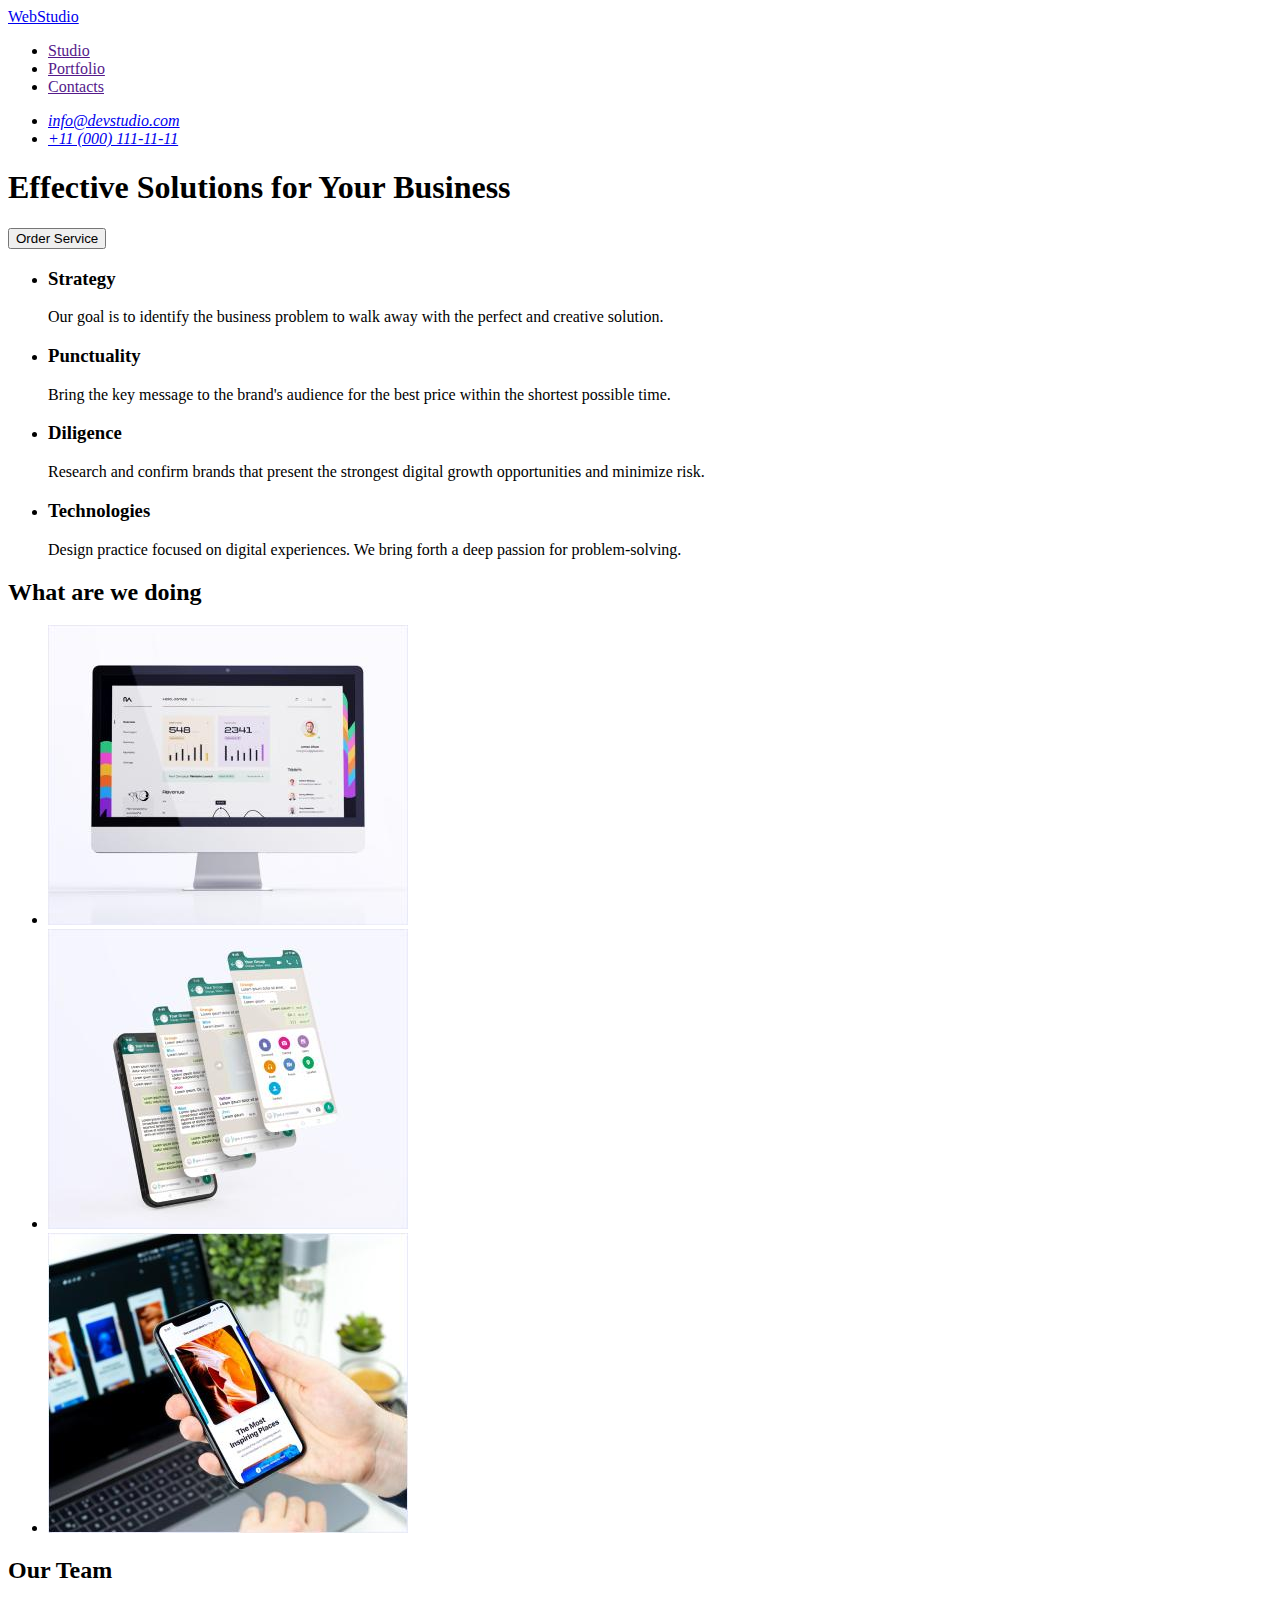
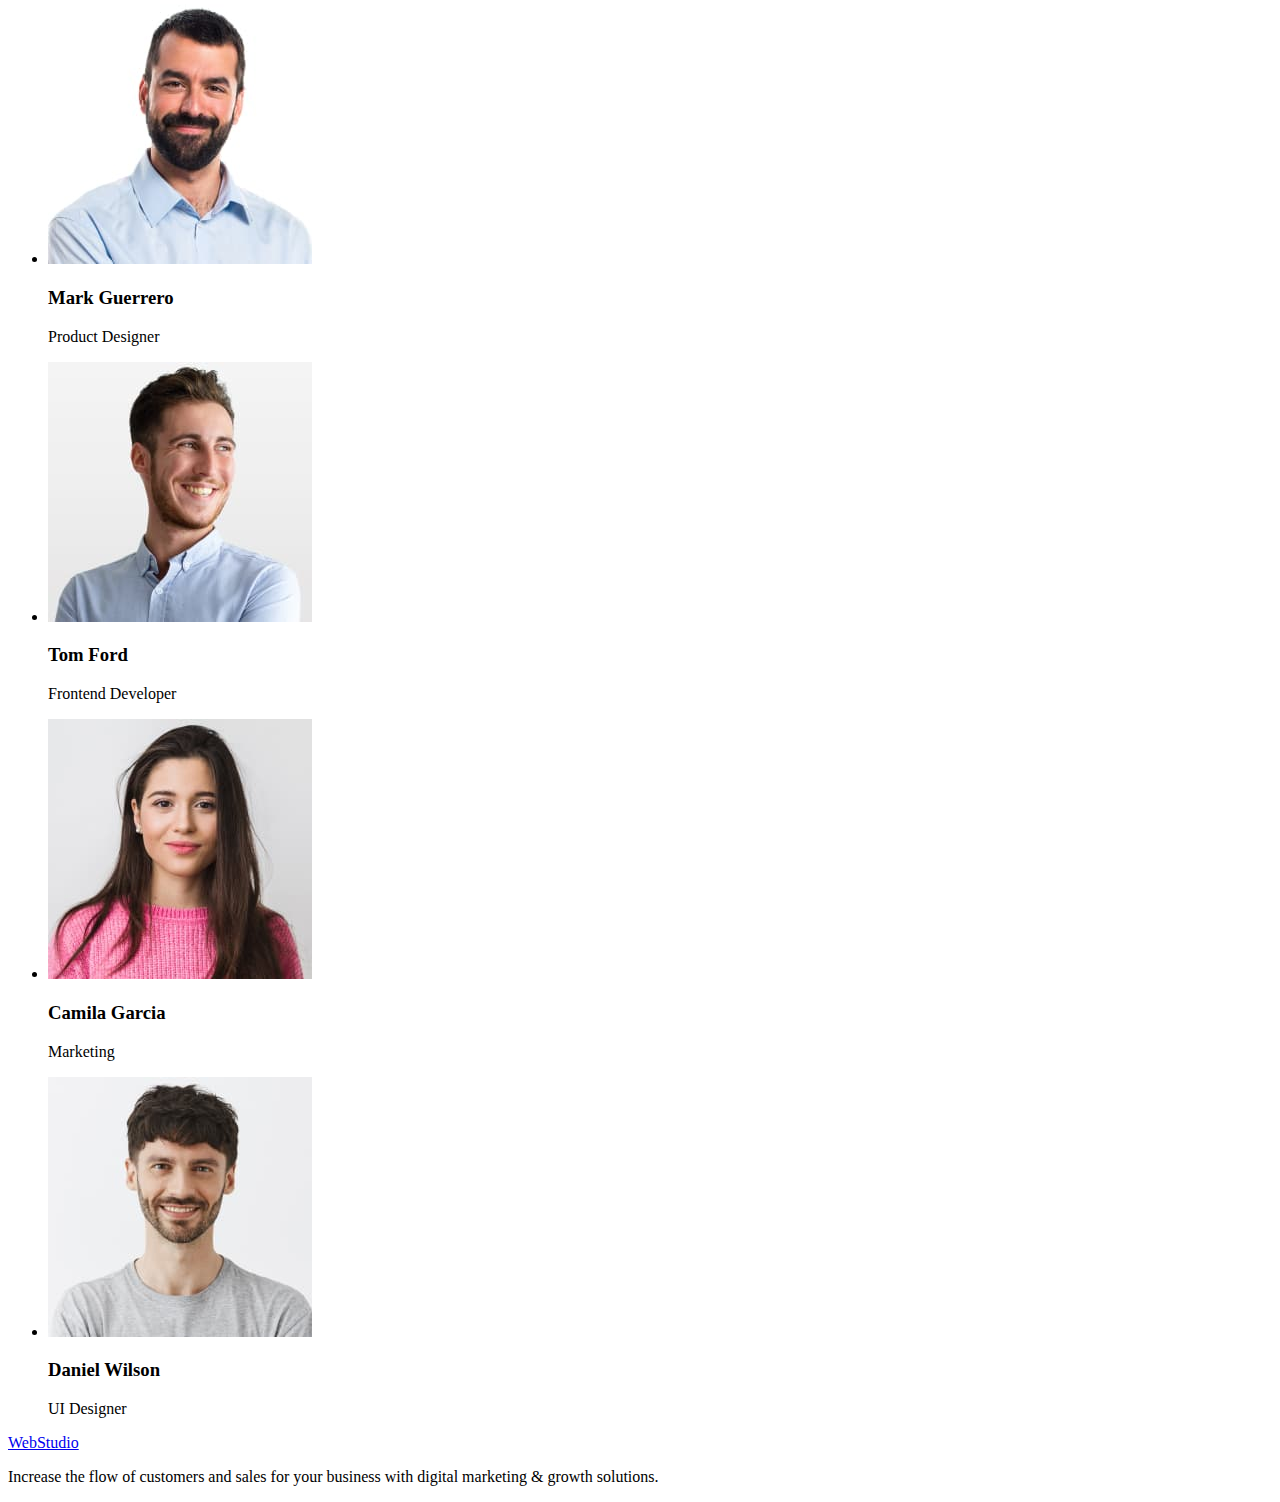
==== index.html @ 69ac164f "Initial commit" ====
<!DOCTYPE html>
<html lang="en">
  <head>
    <meta charset="UTF-8" />
    <meta http-equiv="X-UA-Compatible" content="IE=edge" />
    <meta name="viewport" content="width=device-width, initial-scale=1.0" />
    <title>Студія</title>
  </head>

  <body>
    <!-- Header section-->
    <header>
      <!-- Navigation -->
      <nav>
        <!-- Logo -->
        <a href="./index.html">WebStudio</a>
        <!-- Links -->
        <ul>
          <li><a href="">Studio</a></li>
          <li><a href="">Portfolio</a></li>
          <li><a href="">Contacts</a></li>
        </ul>
      </nav>
      <!-- Address -->
      <address>
        <ul>
          <li><a href="mailto:info@devstudio.com">info@devstudio.com</a></li>
          <li><a href="tel:+110001111111">+11 (000) 111-11-11</a></li>
        </ul>
      </address>
    </header>

    <!-- Main content section -->

    <main>
      <!-- Hero section -->
      <section>
        <h1>Effective Solutions for Your Business</h1>
        <button type="button">Order Service</button>
      </section>

      <!-- Section 1 -->

      <section>
        <h2 hidden>Benefits</h2>
        <ul>
          <li>
            <h3>Strategy</h3>
            <p>
              Our goal is to identify the business problem to walk away with the
              perfect and creative solution.
            </p>
          </li>
          <li>
            <h3>Punctuality</h3>
            <p>
              Bring the key message to the brand's audience for the best price
              within the shortest possible time.
            </p>
          </li>
          <li>
            <h3>Diligence</h3>
            <p>
              Research and confirm brands that present the strongest digital
              growth opportunities and minimize risk.
            </p>
          </li>
          <li>
            <h3>Technologies</h3>
            <p>
              Design practice focused on digital experiences. We bring forth a
              deep passion for problem-solving.
            </p>
          </li>
        </ul>
      </section>

      <!-- Section 2 -->

      <section>
        <h2>What are we doing</h2>

        <ul>
          <li>
            <img
              src="./images/image-1.jpg"
              alt="computer monitor"
              width="360"
              height="300"
            />
          </li>
          <li>
            <img
              src="./images/image-2.jpg"
              alt="smartphone app"
              width="360"
              height="300"
            />
          </li>
          <li>
            <img
              src="./images/image-3.jpg"
              alt="smartphone in hand"
              width="360"
              height="300"
            />
          </li>
        </ul>
      </section>

      <!-- Section 3 -->
      <section>
        <h2>Our Team</h2>
        <ul>
          <li>
            <img
              src="./images/worker-1.jpg"
              alt="A middle-aged man with short black hair and a beard"
              width="264"
              height="260"
            />
            <h3>Mark Guerrero</h3>
            <p>Product Designer</p>
          </li>
          <li>
            <img
              src="./images/worker-2.jpg"
              alt="A young man with short light brown hair and a beard"
              width="264"
              height="260"
            />
            <h3>Tom Ford</h3>
            <p>Frontend Developer</p>
          </li>
          <li>
            <img
              src="./images/worker-3.jpg"
              alt="A young woman with long brown hair"
              width="264"
              height="260"
            />
            <h3>Camila Garcia</h3>
            <p>Marketing</p>
          </li>
          <li>
            <img
              src="./images/worker-4.jpg"
              alt="A young man with short wavy brown hair and a beard"
              width="264"
              height="260"
            />
            <h3>Daniel Wilson</h3>
            <p>UI Designer</p>
          </li>
        </ul>
      </section>
    </main>

    <!-- Footer section-->
    <footer>
      <a href="./index.html">WebStudio</a>
      <p>
        Increase the flow of customers and sales for your business with digital
        marketing & growth solutions.
      </p>
    </footer>
  </body>
</html>
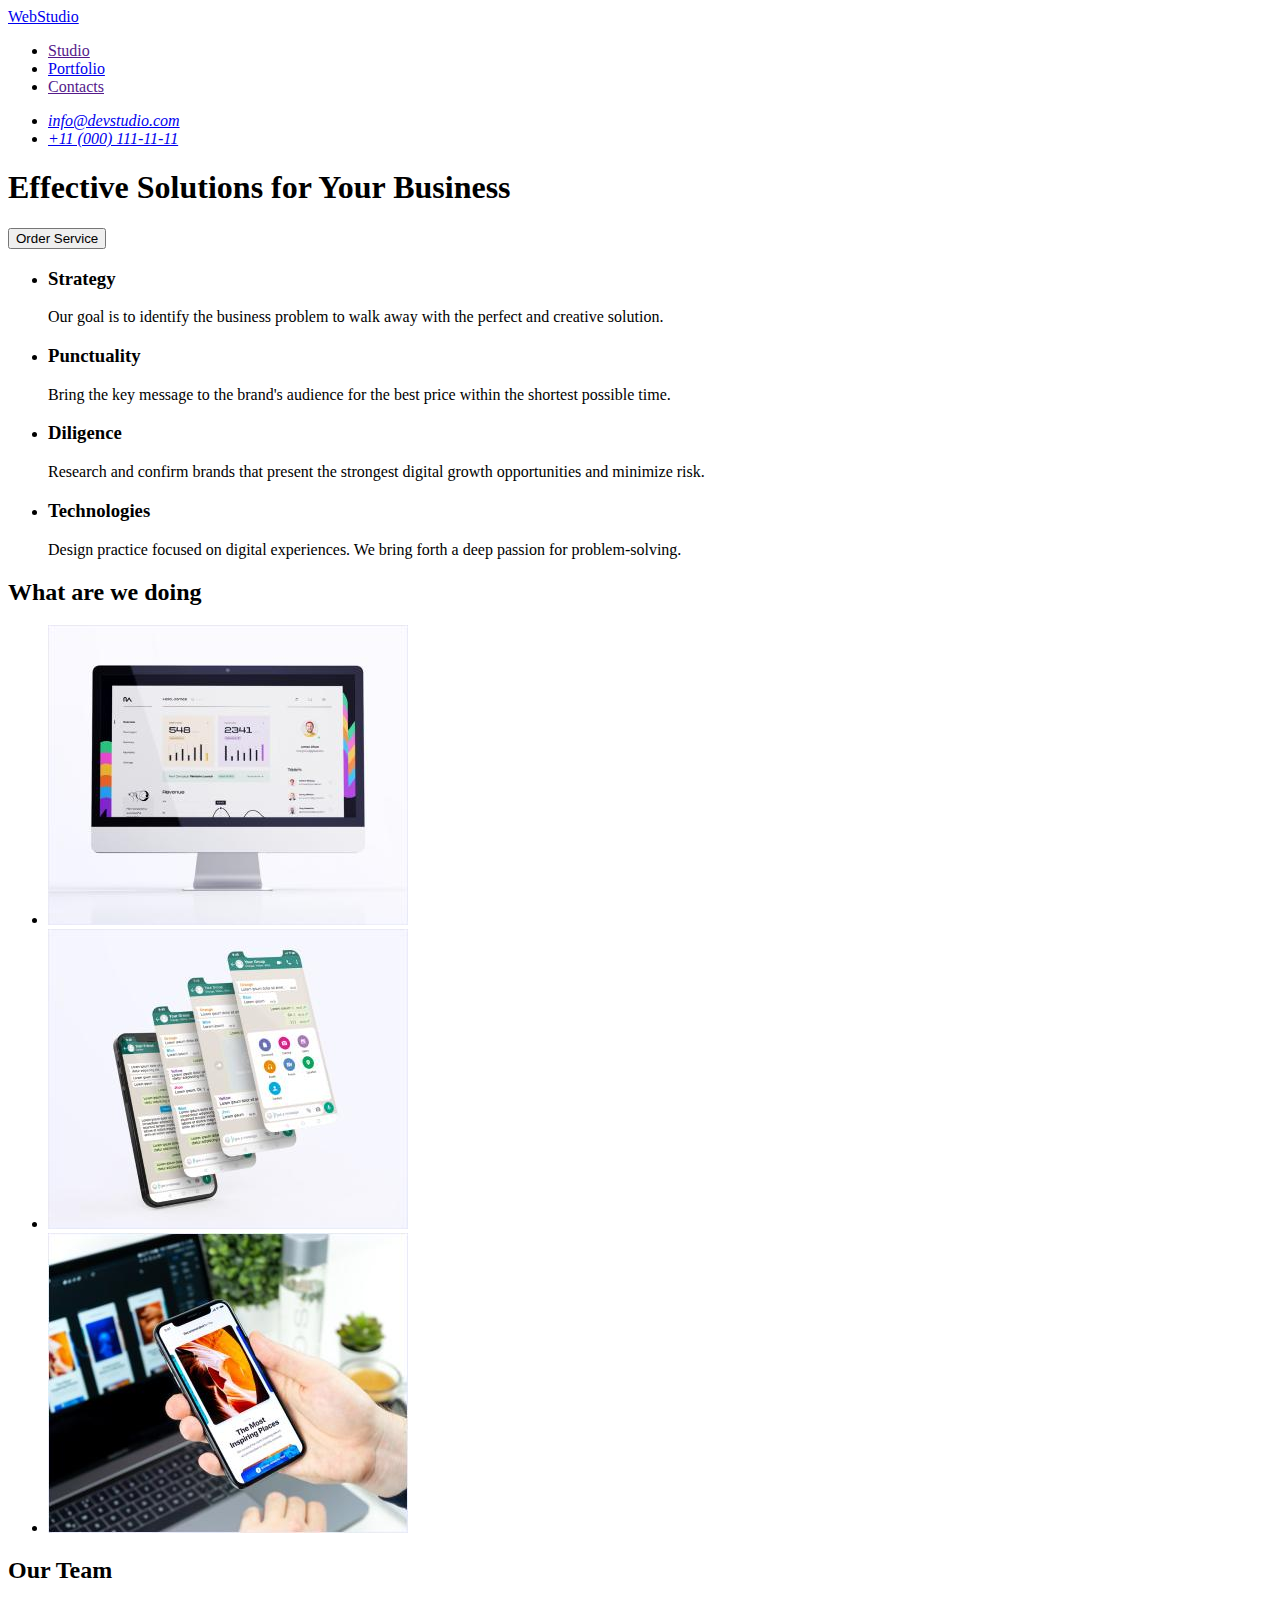
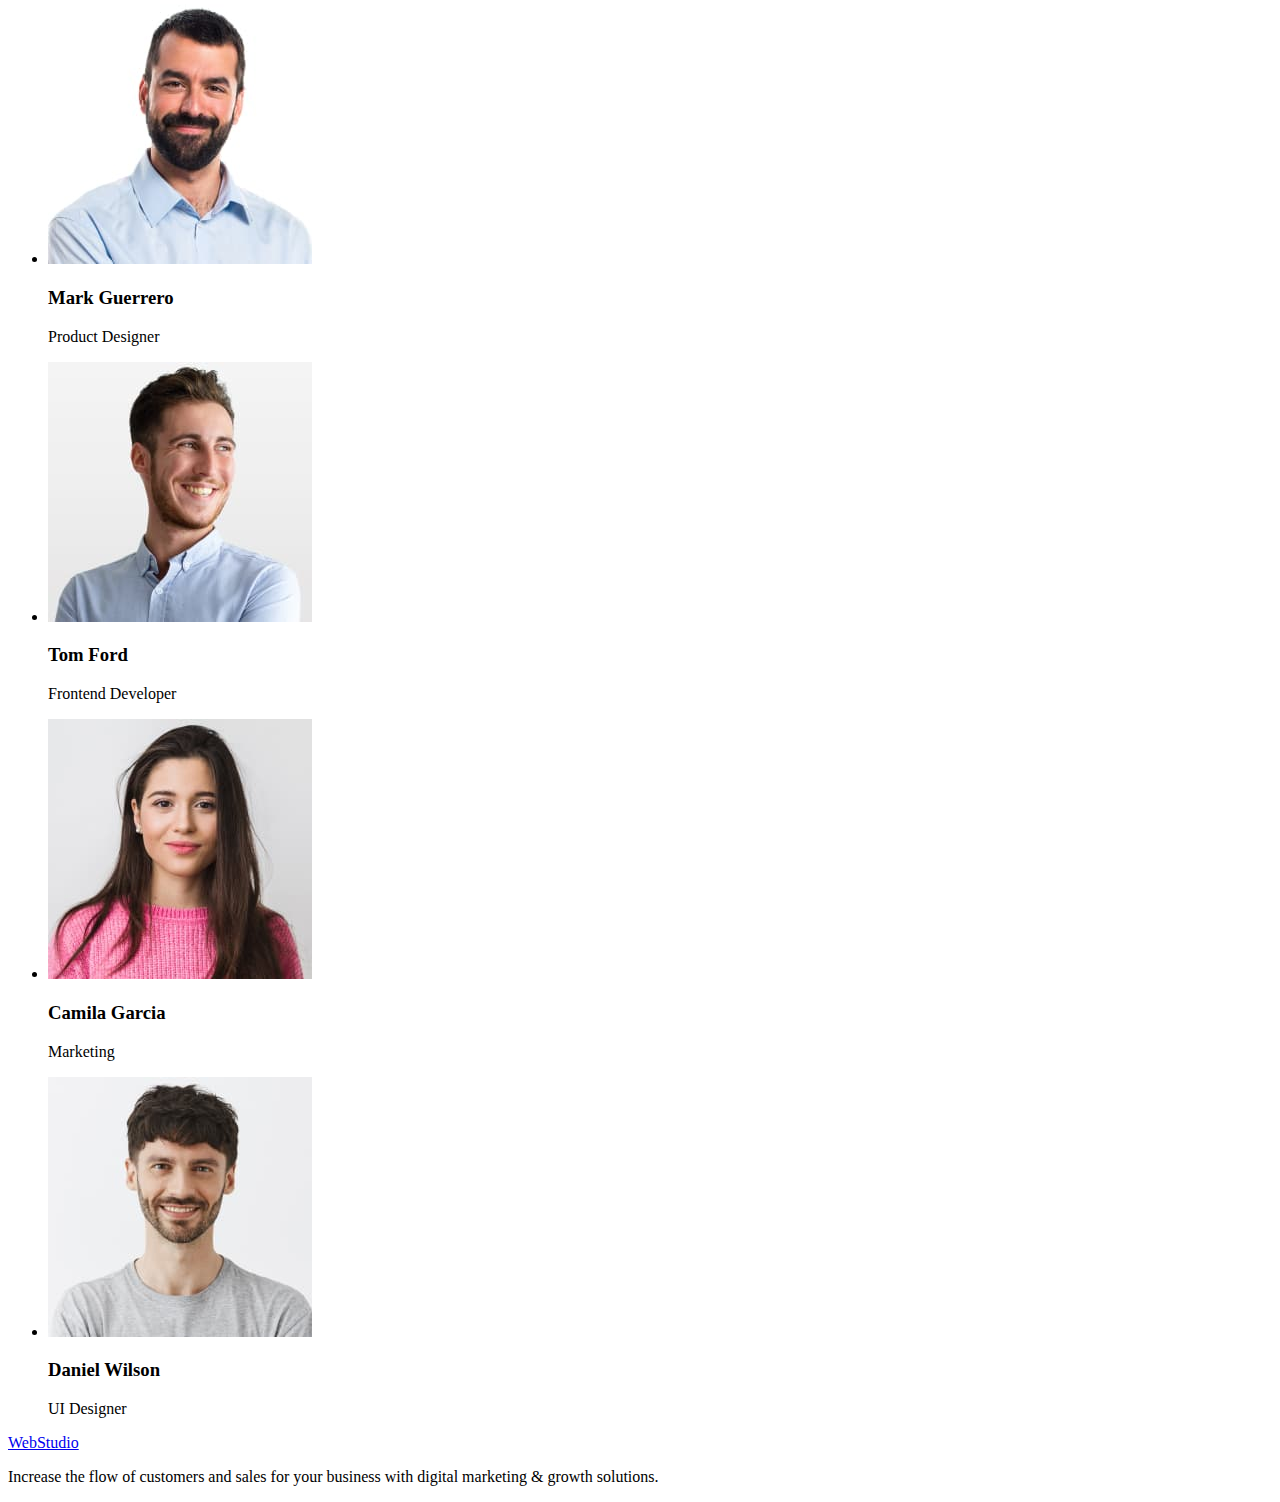
==== commit f12875ba: "Created portfolio.html and styles.css" ====
--- a/index.html
+++ b/index.html
@@ -17,7 +17,7 @@
         <!-- Links -->
         <ul>
           <li><a href="">Studio</a></li>
-          <li><a href="">Portfolio</a></li>
+          <li><a href="./portfolio.html">Portfolio</a></li>
           <li><a href="">Contacts</a></li>
         </ul>
       </nav>
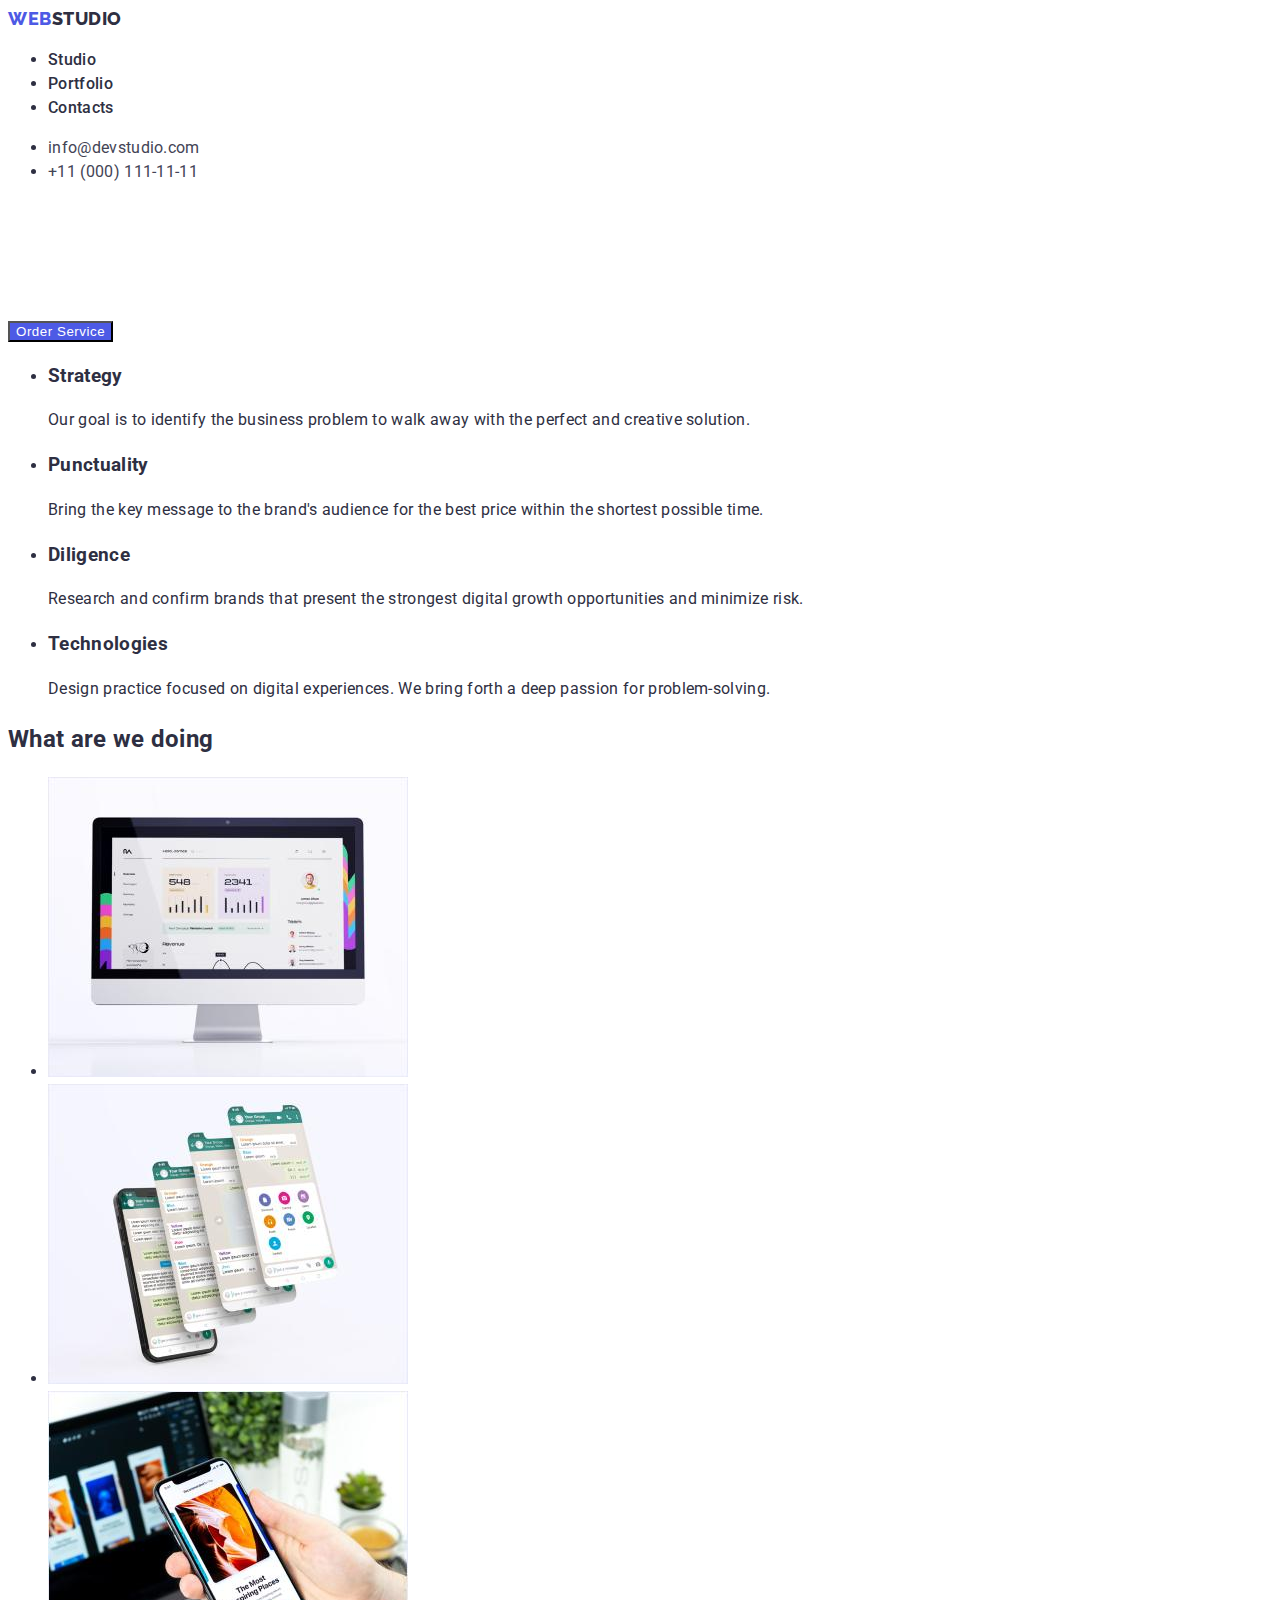
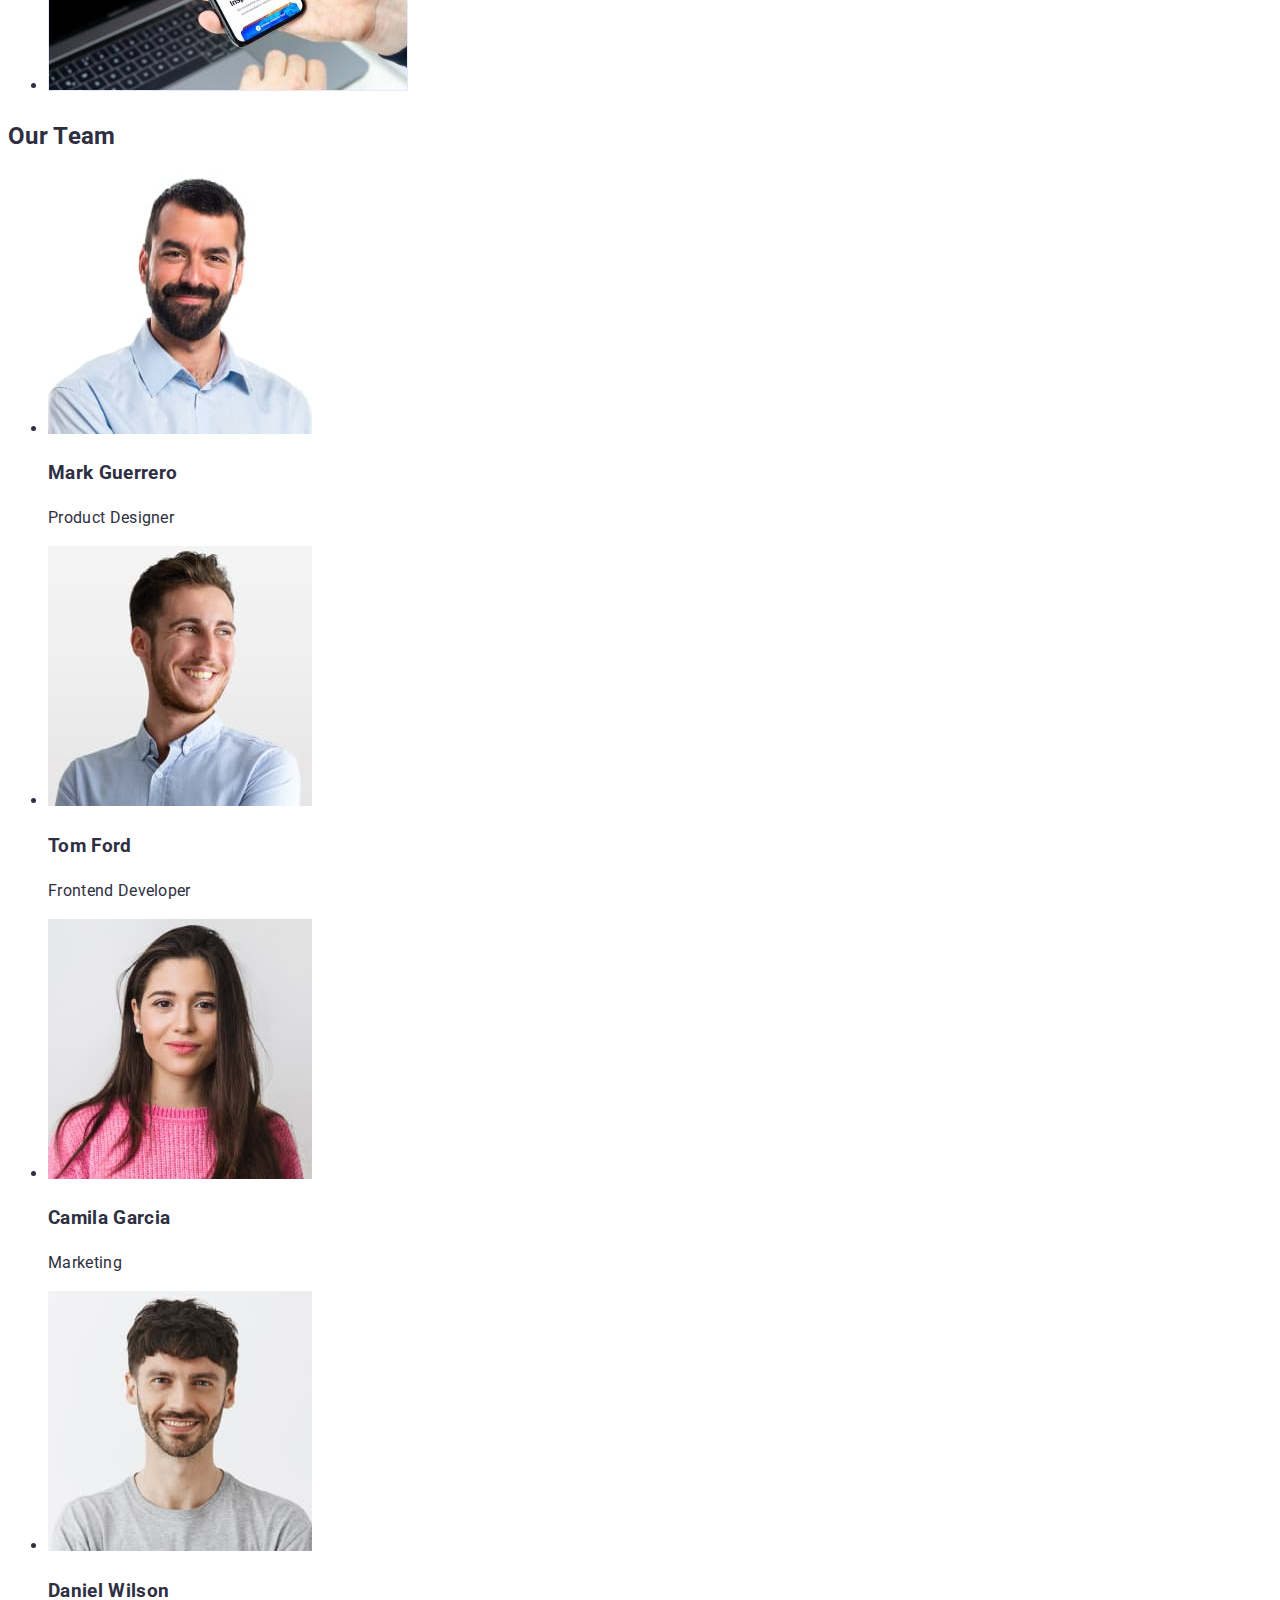
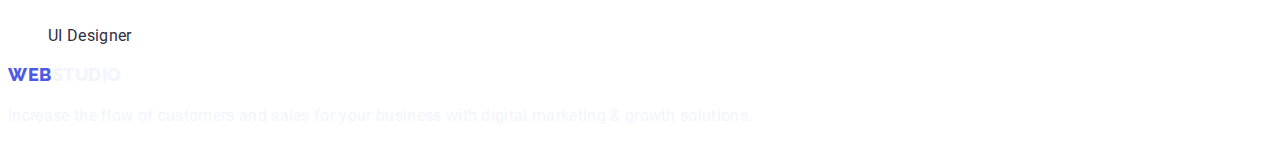
==== commit d68964a6: "Head and foot styles" ====
--- a/index.html
+++ b/index.html
@@ -4,28 +4,52 @@
     <meta charset="UTF-8" />
     <meta http-equiv="X-UA-Compatible" content="IE=edge" />
     <meta name="viewport" content="width=device-width, initial-scale=1.0" />
+    <link rel="preconnect" href="https://fonts.googleapis.com" />
+    <link rel="preconnect" href="https://fonts.gstatic.com" crossorigin />
+    <link
+      href="https://fonts.googleapis.com/css2?family=Raleway:wght@800&family=Roboto:wght@400;500;700;900&display=swap"
+      rel="stylesheet"
+    />
+    <link rel="stylesheet" href="./css/styles.css" />
     <title>Студія</title>
   </head>
 
-  <body>
+  <body class="body">
     <!-- Header section-->
+
     <header>
       <!-- Navigation -->
+
       <nav>
         <!-- Logo -->
-        <a href="./index.html">WebStudio</a>
-        <!-- Links -->
-        <ul>
-          <li><a href="">Studio</a></li>
-          <li><a href="./portfolio.html">Portfolio</a></li>
-          <li><a href="">Contacts</a></li>
+
+        <a href="./index.html" class="logo"
+          >Web<span class="logo-head">Studio</span></a
+        >
+
+        <!-- Menu Navigation -->
+
+        <ul class="menu-nav">
+          <li class="nav-item"><a href="" class="link">Studio</a></li>
+          <li class="nav-item">
+            <a href="./portfolio.html" class="link">Portfolio</a>
+          </li>
+          <li class="nav-item"><a href="" class="link">Contacts</a></li>
         </ul>
       </nav>
+
       <!-- Address -->
-      <address>
-        <ul>
-          <li><a href="mailto:info@devstudio.com">info@devstudio.com</a></li>
-          <li><a href="tel:+110001111111">+11 (000) 111-11-11</a></li>
+
+      <address class="address">
+        <ul class="adr-list">
+          <li class="adr-item">
+            <a href="mailto:info@devstudio.com" class="link"
+              >info@devstudio.com</a
+            >
+          </li>
+          <li class="adr-item">
+            <a href="tel:+110001111111" class="link">+11 (000) 111-11-11</a>
+          </li>
         </ul>
       </address>
     </header>
@@ -35,38 +59,38 @@
     <main>
       <!-- Hero section -->
       <section>
-        <h1>Effective Solutions for Your Business</h1>
-        <button type="button">Order Service</button>
+        <h1 class="hero-title">Effective Solutions for Your Business</h1>
+        <button type="button" class="hero-btn">Order Service</button>
       </section>
 
       <!-- Section 1 -->
 
       <section>
-        <h2 hidden>Benefits</h2>
+        <h2 hidden class="section-title">Benefits</h2>
         <ul>
           <li>
-            <h3>Strategy</h3>
+            <h3 class="li-title">Strategy</h3>
             <p>
               Our goal is to identify the business problem to walk away with the
               perfect and creative solution.
             </p>
           </li>
           <li>
-            <h3>Punctuality</h3>
+            <h3 class="li-title">Punctuality</h3>
             <p>
               Bring the key message to the brand's audience for the best price
               within the shortest possible time.
             </p>
           </li>
           <li>
-            <h3>Diligence</h3>
+            <h3 class="li-title">Diligence</h3>
             <p>
               Research and confirm brands that present the strongest digital
               growth opportunities and minimize risk.
             </p>
           </li>
           <li>
-            <h3>Technologies</h3>
+            <h3 class="li-title">Technologies</h3>
             <p>
               Design practice focused on digital experiences. We bring forth a
               deep passion for problem-solving.
@@ -78,7 +102,7 @@
       <!-- Section 2 -->
 
       <section>
-        <h2>What are we doing</h2>
+        <h2 class="section-title">What are we doing</h2>
 
         <ul>
           <li>
@@ -110,7 +134,7 @@
 
       <!-- Section 3 -->
       <section>
-        <h2>Our Team</h2>
+        <h2 class="section-title">Our Team</h2>
         <ul>
           <li>
             <img
@@ -119,7 +143,7 @@
               width="264"
               height="260"
             />
-            <h3>Mark Guerrero</h3>
+            <h3 class="li-title">Mark Guerrero</h3>
             <p>Product Designer</p>
           </li>
           <li>
@@ -129,7 +153,7 @@
               width="264"
               height="260"
             />
-            <h3>Tom Ford</h3>
+            <h3 class="li-title">Tom Ford</h3>
             <p>Frontend Developer</p>
           </li>
           <li>
@@ -139,7 +163,7 @@
               width="264"
               height="260"
             />
-            <h3>Camila Garcia</h3>
+            <h3 class="li-title">Camila Garcia</h3>
             <p>Marketing</p>
           </li>
           <li>
@@ -149,7 +173,7 @@
               width="264"
               height="260"
             />
-            <h3>Daniel Wilson</h3>
+            <h3 class="li-title">Daniel Wilson</h3>
             <p>UI Designer</p>
           </li>
         </ul>
@@ -158,8 +182,10 @@
 
     <!-- Footer section-->
     <footer>
-      <a href="./index.html">WebStudio</a>
-      <p>
+      <a href="./index.html" class="logo"
+        >Web<span class="logo-foot">Studio</span></a
+      >
+      <p class="text-foot">
         Increase the flow of customers and sales for your business with digital
         marketing & growth solutions.
       </p>
--- a/css/styles.css
+++ b/css/styles.css
@@ -0,0 +1,121 @@
+/**
+  |============================
+  | COMMON STYLES
+  |============================
+*/
+:root {
+    --color-iris: #4d5ae5;
+    --color-ocean: #404bbf;
+    --color-navy-blue: #2e2f42;
+    --color-green: #31d0aa;
+    --color-slate: #434455;
+    --color-light-slate: #8e8f99;
+    --color-cornflower: #e7e9fc;
+    --color-cloud: #f4f4fd;
+    --color-grey: #2e2f42;
+    --color-white: #ffffff;
+    --color-dairy: #fcfcfc; }
+
+.body {
+    font-family: 'Roboto', sans-serif;
+    font-style: normal;
+    font-weight: 400;
+    font-size: 16px;
+    line-height: 1.5;
+    letter-spacing: 0.02em;
+    color: var(--color-navy-blue);
+
+    background-color: var(#ffffff);
+}
+
+/* LOGO */
+
+.logo {
+    font-family: 'Raleway';
+    font-weight: 800;
+    font-size: 18px;
+    line-height: 1.16;
+    letter-spacing: 0.03em;
+    text-transform: uppercase;
+    text-decoration: none;
+
+    color: var(--color-iris);
+}
+
+.logo-head {
+    color: var(--color-navy-blue);
+}
+
+.logo-foot {
+    color: var(--color-cloud); 
+}
+
+/**
+  |============================
+  | HEADER
+  |============================
+*/
+
+/* Navigation */
+
+.link {
+    text-decoration: none;
+}
+
+.menu-nav a {
+    font-weight: 500;
+    color: var(--color-navy-blue);
+
+}
+
+.address a {
+    font-style: normal;
+    color: var(--color-slate);
+}
+
+.link:hover, .link:focus {
+    color: var(--color-ocean);
+}
+
+/**
+  |============================
+  | FOOTER
+  |============================
+*/
+
+.text-foot {
+    color: var(--color-cloud);
+}
+
+/**
+  |============================
+  | STUDIO STYLES
+  |============================
+*/
+
+/* Hero Section */
+
+.hero-title {
+
+    font-weight: 700;
+    font-size: 56px;
+    line-height: 1.07;
+    text-align: center;
+    color: var(--color-white);
+}
+
+.hero-btn {
+        font-weight: 500;
+        letter-spacing: 0.04em;
+        color: var(--color-white);
+
+        background-color: var(--color-iris);
+
+        cursor: pointer;
+        
+}
+
+.hero-btn:hover, .hero-btn:focus, .hero-btn:active {
+ background-color: var(--color-ocean);
+}
+
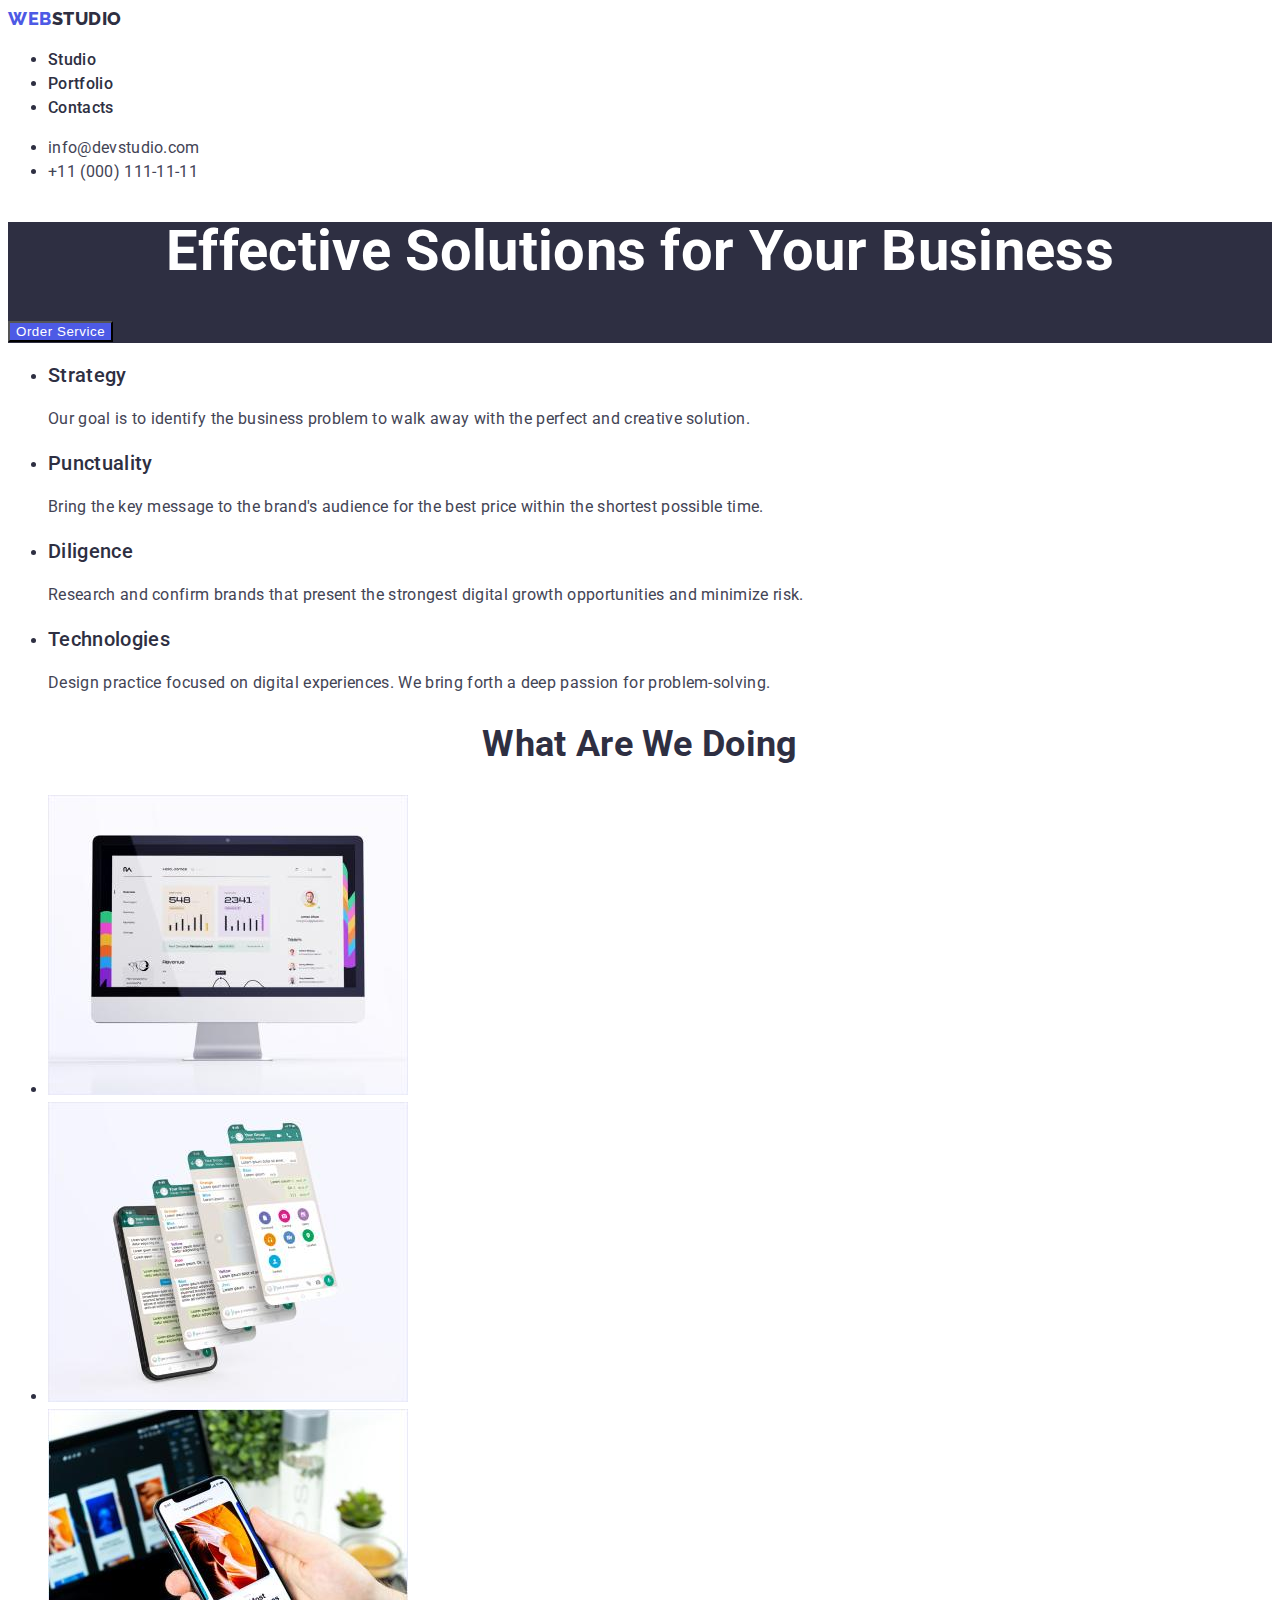
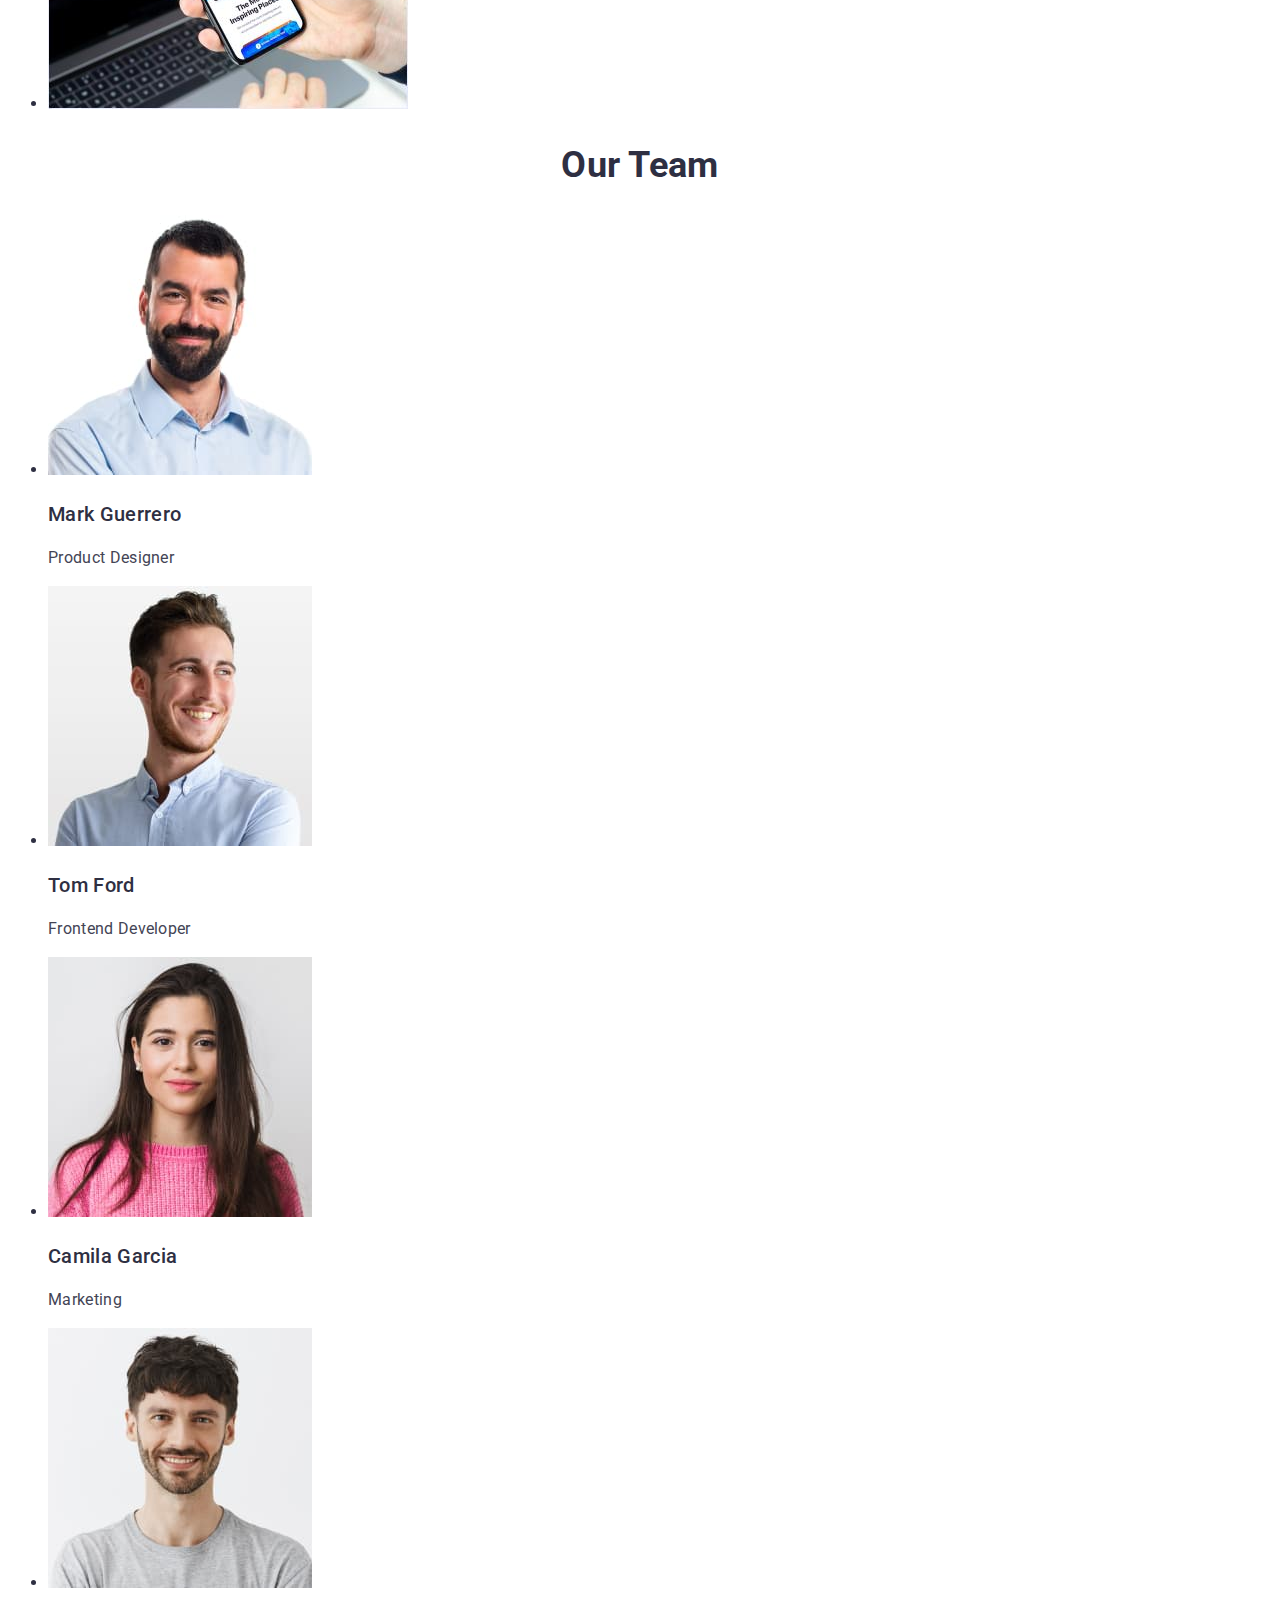
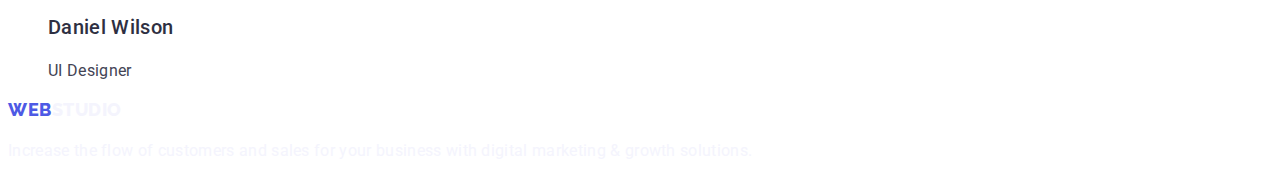
==== commit 4efea750: "HT2 Completed" ====
--- a/index.html
+++ b/index.html
@@ -58,7 +58,7 @@
 
     <main>
       <!-- Hero section -->
-      <section>
+      <section class="hero-section">
         <h1 class="hero-title">Effective Solutions for Your Business</h1>
         <button type="button" class="hero-btn">Order Service</button>
       </section>
@@ -70,28 +70,28 @@
         <ul>
           <li>
             <h3 class="li-title">Strategy</h3>
-            <p>
+            <p class="body-text">
               Our goal is to identify the business problem to walk away with the
               perfect and creative solution.
             </p>
           </li>
           <li>
             <h3 class="li-title">Punctuality</h3>
-            <p>
+            <p class="body-text">
               Bring the key message to the brand's audience for the best price
               within the shortest possible time.
             </p>
           </li>
           <li>
             <h3 class="li-title">Diligence</h3>
-            <p>
+            <p class="body-text">
               Research and confirm brands that present the strongest digital
               growth opportunities and minimize risk.
             </p>
           </li>
           <li>
             <h3 class="li-title">Technologies</h3>
-            <p>
+            <p class="body-text">
               Design practice focused on digital experiences. We bring forth a
               deep passion for problem-solving.
             </p>
@@ -144,7 +144,7 @@
               height="260"
             />
             <h3 class="li-title">Mark Guerrero</h3>
-            <p>Product Designer</p>
+            <p class="body-text">Product Designer</p>
           </li>
           <li>
             <img
@@ -154,7 +154,7 @@
               height="260"
             />
             <h3 class="li-title">Tom Ford</h3>
-            <p>Frontend Developer</p>
+            <p class="body-text">Frontend Developer</p>
           </li>
           <li>
             <img
@@ -164,7 +164,7 @@
               height="260"
             />
             <h3 class="li-title">Camila Garcia</h3>
-            <p>Marketing</p>
+            <p class="body-text">Marketing</p>
           </li>
           <li>
             <img
@@ -174,7 +174,7 @@
               height="260"
             />
             <h3 class="li-title">Daniel Wilson</h3>
-            <p>UI Designer</p>
+            <p class="body-text">UI Designer</p>
           </li>
         </ul>
       </section>
--- a/css/styles.css
+++ b/css/styles.css
@@ -50,6 +50,12 @@
     color: var(--color-cloud); 
 }
 
+/* Body text */
+
+.body-text {
+    color: var(--color-slate);
+}
+
 /**
   |============================
   | HEADER
@@ -95,6 +101,12 @@
 
 /* Hero Section */
 
+.hero-section {
+background-color: var(--color-navy-blue);
+}
+
+/* H1 Title */
+
 .hero-title {
 
     font-weight: 700;
@@ -119,3 +131,51 @@
  background-color: var(--color-ocean);
 }
 
+/* H2 Titles */
+
+.section-title {
+
+    font-weight: 700;
+    font-size: 36px;
+    line-height: 1.11;
+    text-align: center;
+    text-transform: capitalize;
+
+}
+
+/* H3 Titles */
+
+.li-title {
+    font-weight: 500;
+    font-size: 20px;
+    line-height: 1.2;
+}
+
+/**
+  |============================
+  | PORTFOLIO STYLES
+  |============================
+*/
+
+.filter-btn {
+    font-weight: 500;
+    letter-spacing: 0.04em;
+    color: var(--color-iris);
+
+    background-color: var(--color-cloud);
+
+    cursor: pointer;
+}
+
+.filter-btn:hover, .filter-btn:focus, .filter-btn:active {
+    color: var(--color-white);
+    background-color: var(--color-ocean);
+}
+
+.card-title {
+  
+    font-weight: 500;
+    font-size: 20px;
+    line-height: 1.2;
+
+}
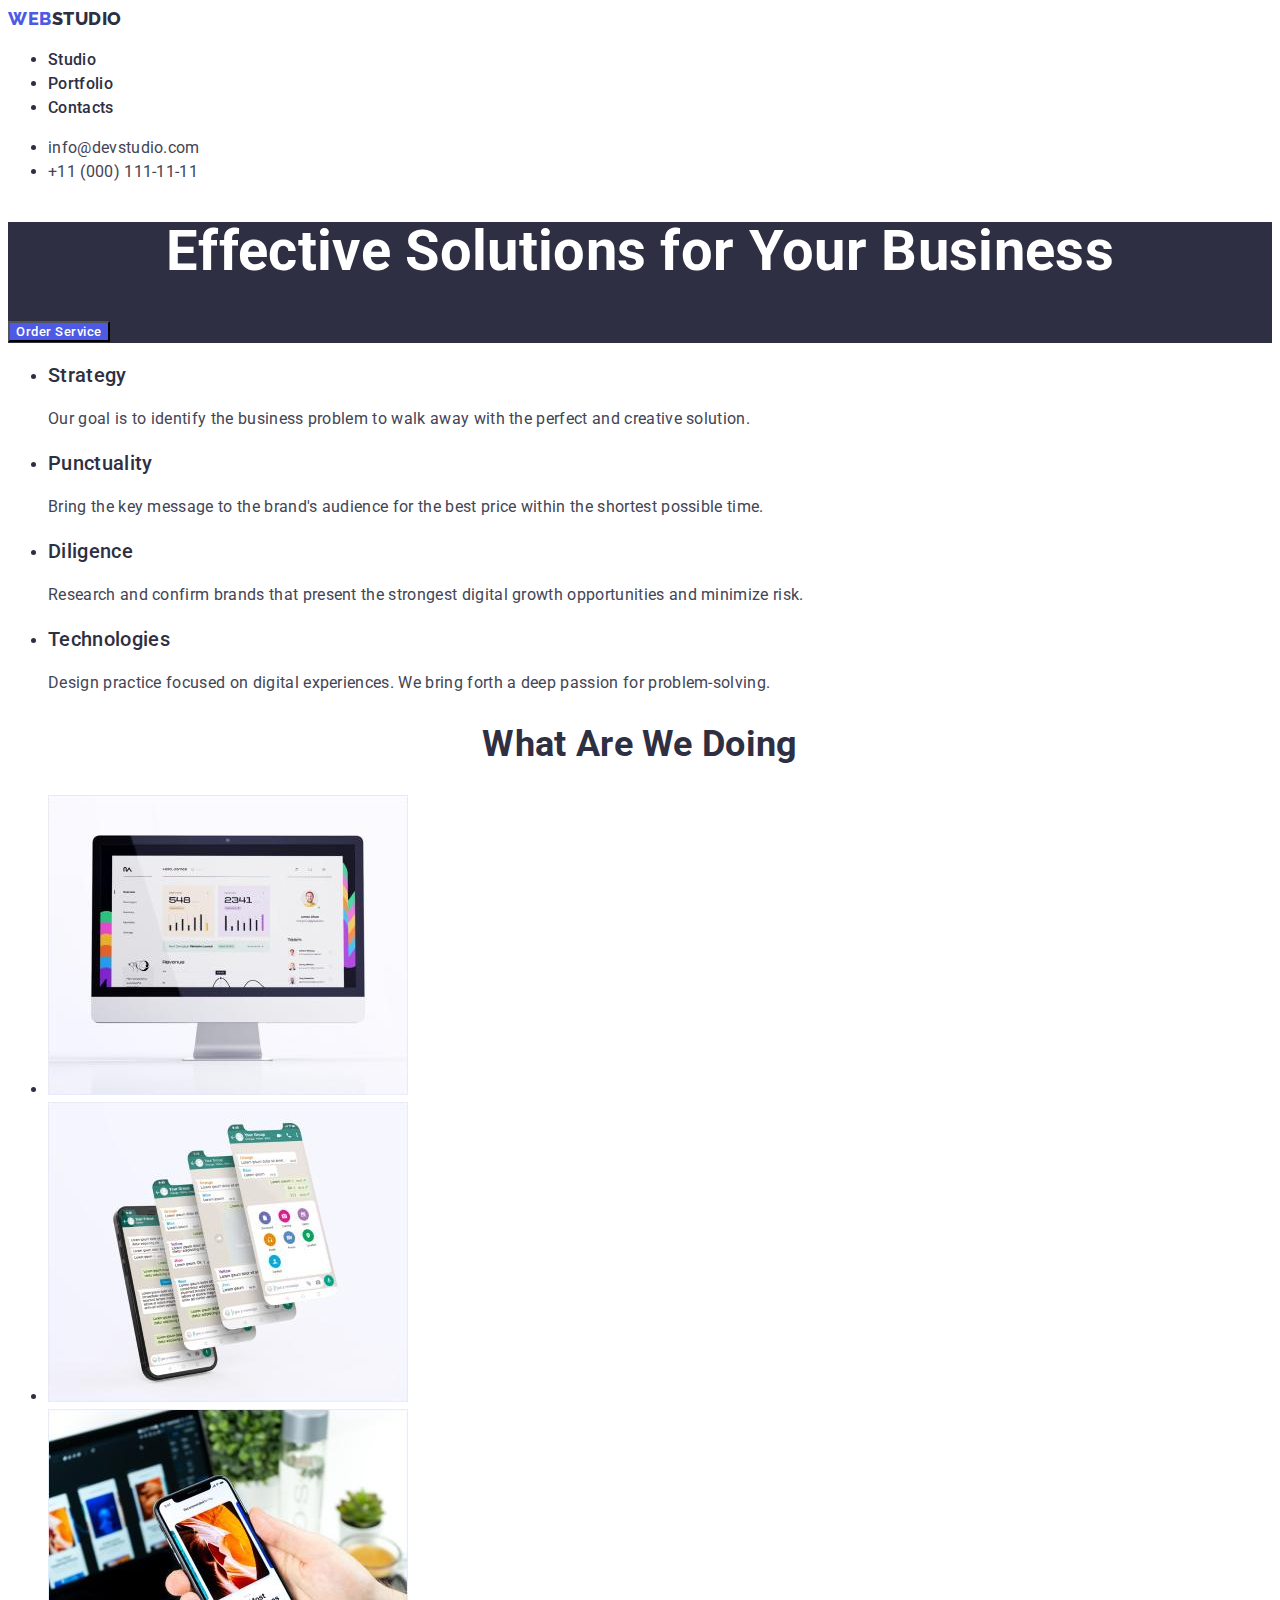
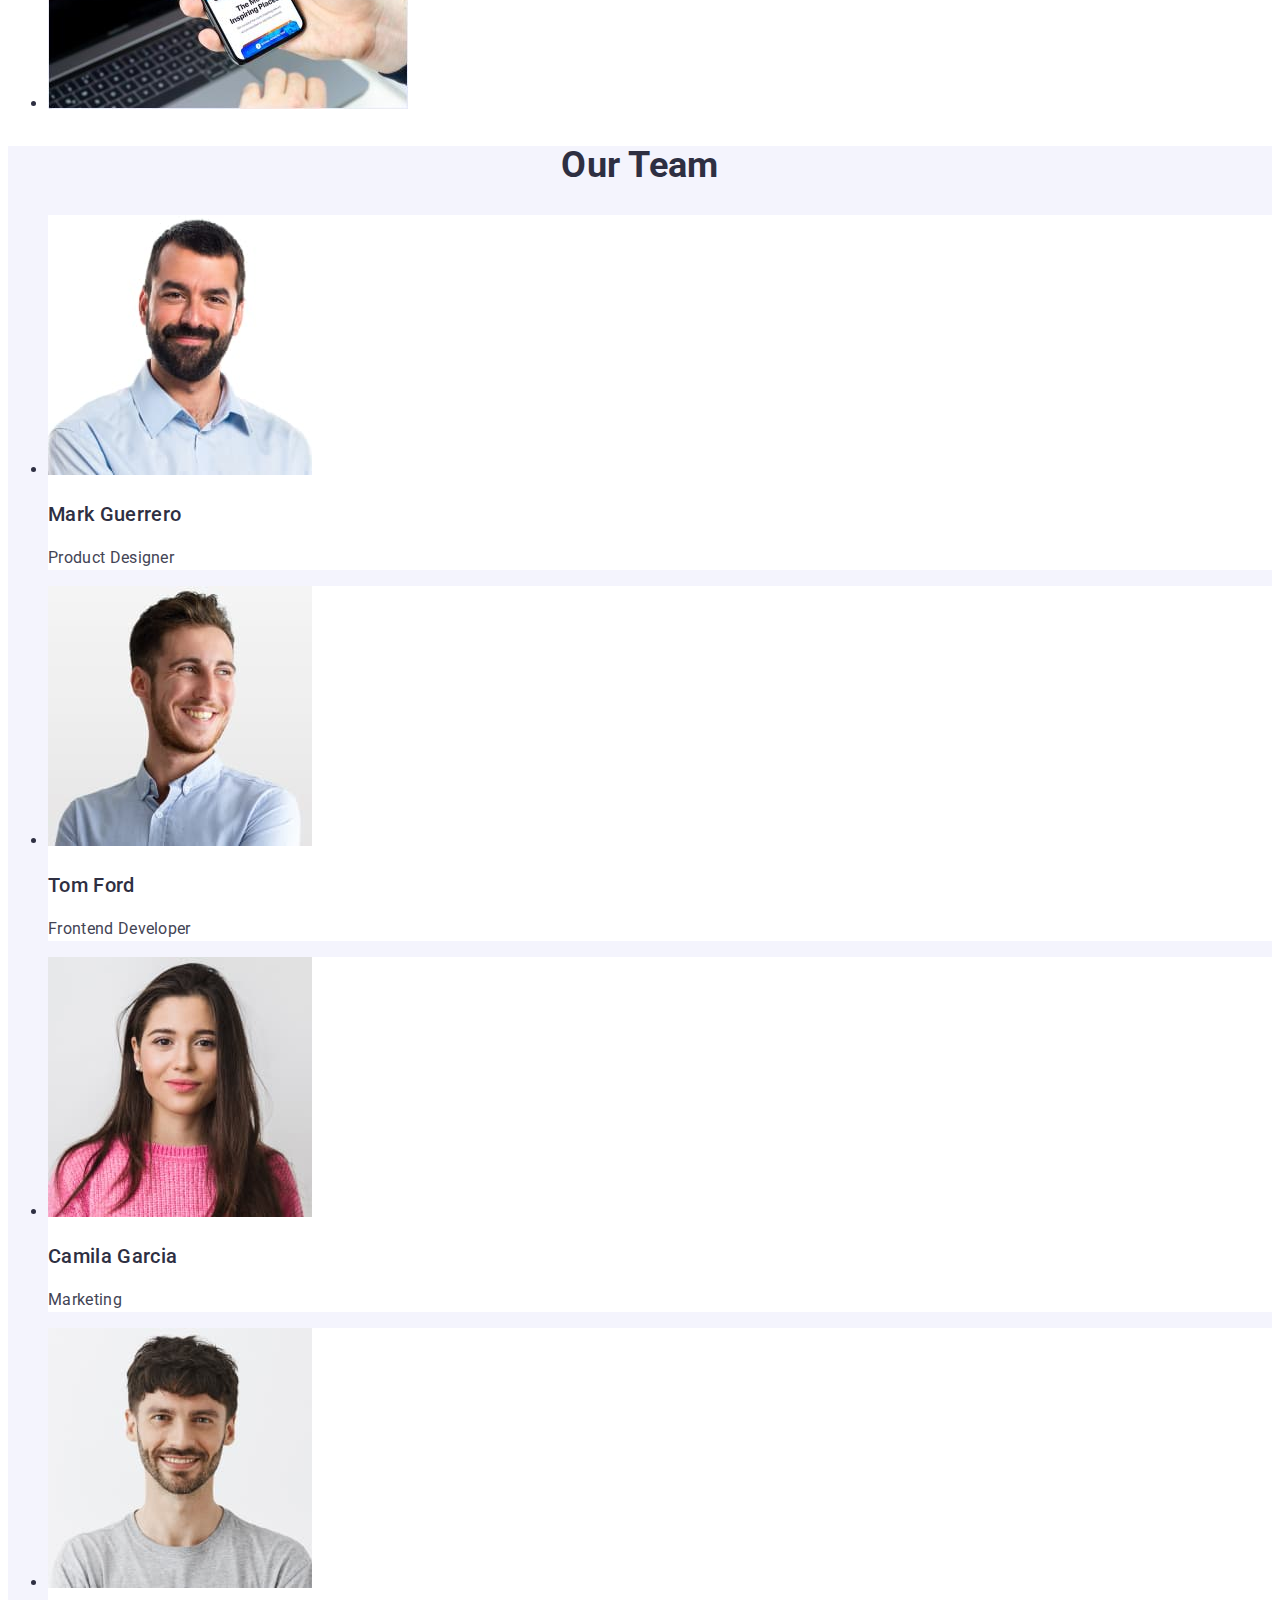
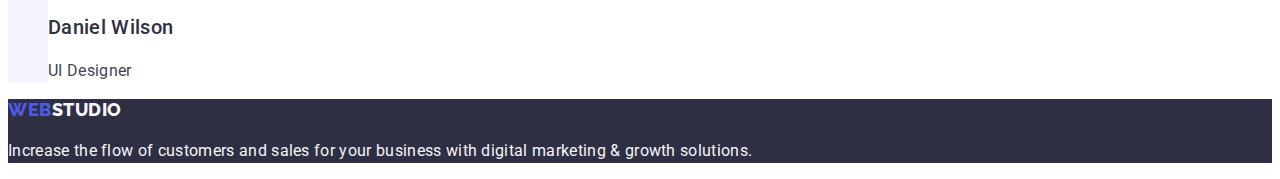
==== commit b71f0fc5: "HT2 Completed" ====
--- a/index.html
+++ b/index.html
@@ -133,10 +133,10 @@
       </section>
 
       <!-- Section 3 -->
-      <section>
+      <section class="our-team">
         <h2 class="section-title">Our Team</h2>
         <ul>
-          <li>
+          <li class="team-card">
             <img
               src="./images/worker-1.jpg"
               alt="A middle-aged man with short black hair and a beard"
@@ -146,7 +146,7 @@
             <h3 class="li-title">Mark Guerrero</h3>
             <p class="body-text">Product Designer</p>
           </li>
-          <li>
+          <li class="team-card">
             <img
               src="./images/worker-2.jpg"
               alt="A young man with short light brown hair and a beard"
@@ -156,7 +156,7 @@
             <h3 class="li-title">Tom Ford</h3>
             <p class="body-text">Frontend Developer</p>
           </li>
-          <li>
+          <li class="team-card">
             <img
               src="./images/worker-3.jpg"
               alt="A young woman with long brown hair"
@@ -166,7 +166,7 @@
             <h3 class="li-title">Camila Garcia</h3>
             <p class="body-text">Marketing</p>
           </li>
-          <li>
+          <li class="team-card">
             <img
               src="./images/worker-4.jpg"
               alt="A young man with short wavy brown hair and a beard"
@@ -181,7 +181,7 @@
     </main>
 
     <!-- Footer section-->
-    <footer>
+    <footer class="footer">
       <a href="./index.html" class="logo"
         >Web<span class="logo-foot">Studio</span></a
       >
--- a/css/styles.css
+++ b/css/styles.css
@@ -88,7 +88,9 @@
   | FOOTER
   |============================
 */
-
+.footer {
+    background-color: var(--color-navy-blue);
+}
 .text-foot {
     color: var(--color-cloud);
 }
@@ -117,6 +119,7 @@
 }
 
 .hero-btn {
+        font-family: inherit;
         font-weight: 500;
         letter-spacing: 0.04em;
         color: var(--color-white);
@@ -151,6 +154,14 @@
     line-height: 1.2;
 }
 
+.our-team {
+    background-color: var(--color-cloud);
+}
+
+.team-card {
+    background-color: var(--color-white);
+}
+
 /**
   |============================
   | PORTFOLIO STYLES
@@ -158,6 +169,7 @@
 */
 
 .filter-btn {
+    font-family: inherit;
     font-weight: 500;
     letter-spacing: 0.04em;
     color: var(--color-iris);
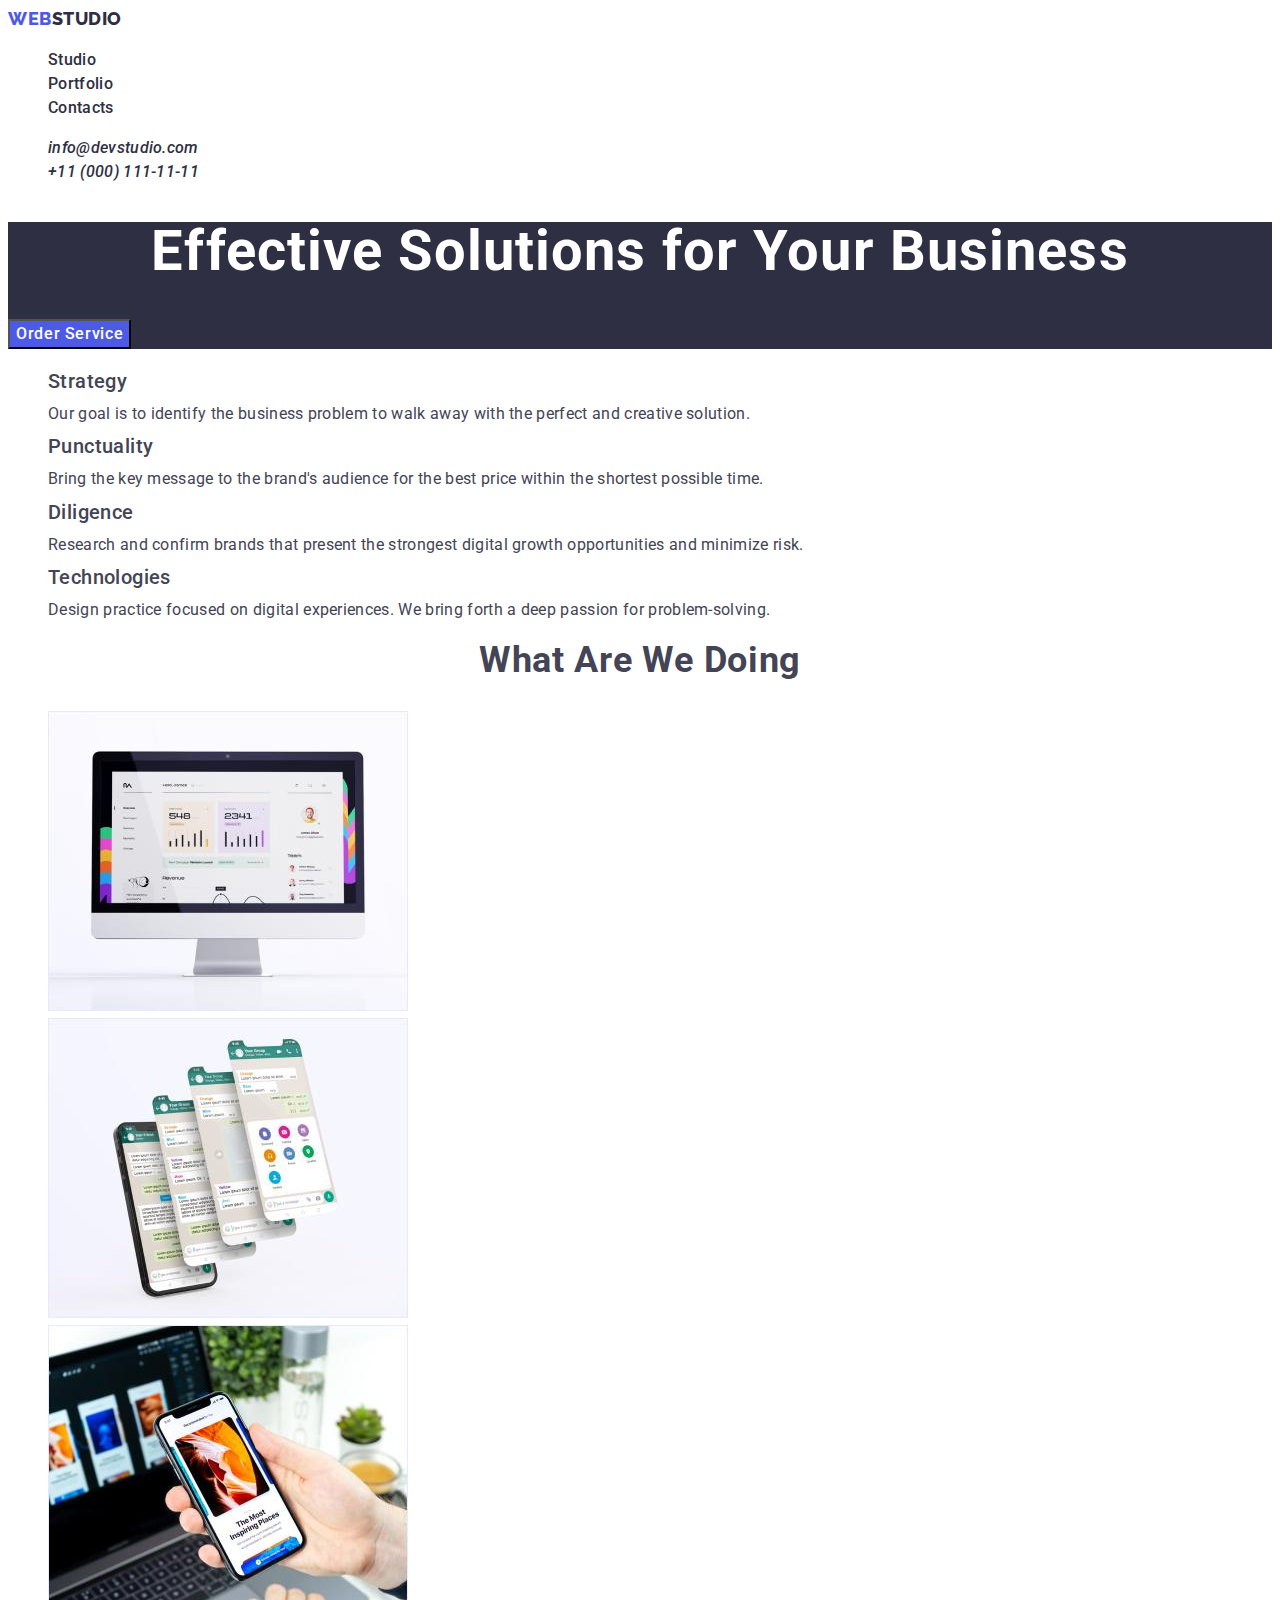
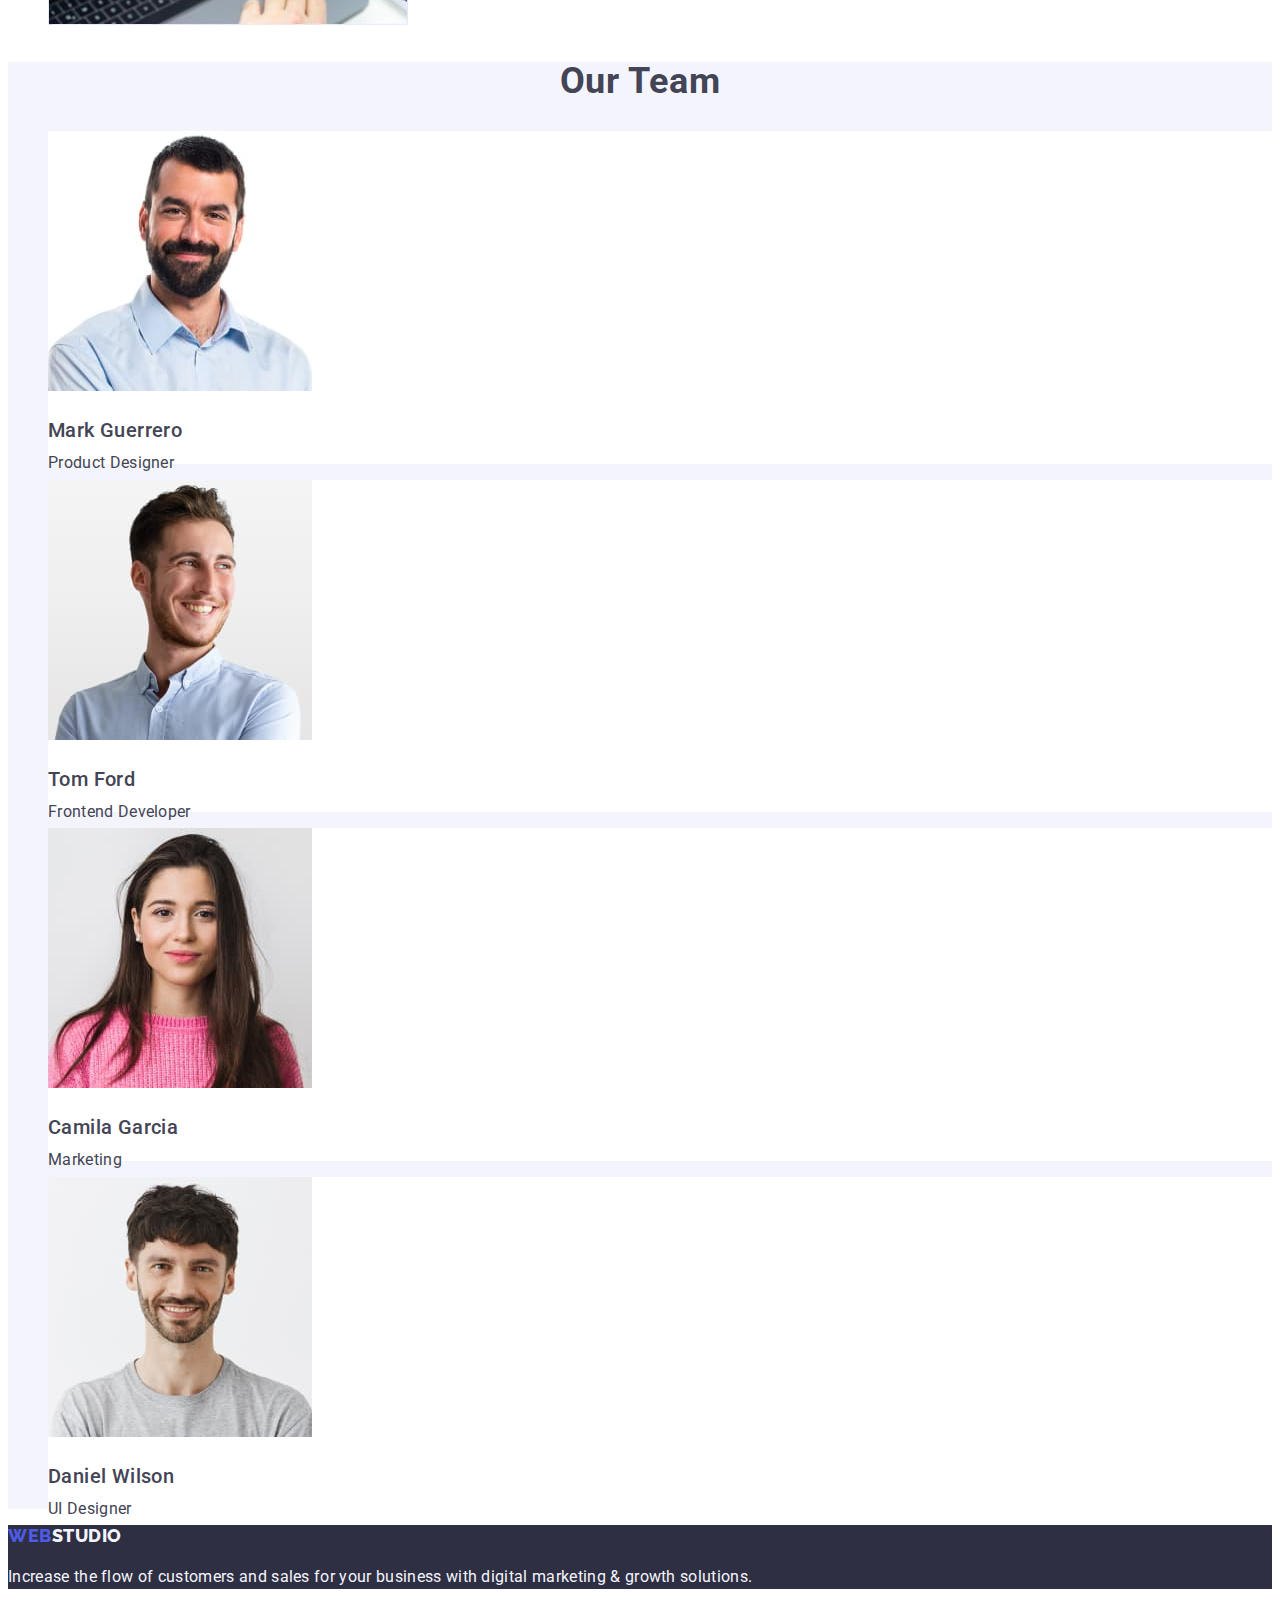
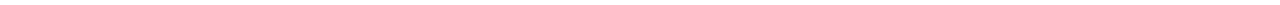
==== commit 99caae3f: "HT2 with fixes" ====
--- a/index.html
+++ b/index.html
@@ -23,25 +23,27 @@
       <nav>
         <!-- Logo -->
 
-        <a href="./index.html" class="logo"
+        <a href="./index.html" class="logo link"
           >Web<span class="logo-head">Studio</span></a
         >
 
         <!-- Menu Navigation -->
 
-        <ul class="menu-nav">
-          <li class="nav-item"><a href="" class="link">Studio</a></li>
+        <ul class="menu-nav list">
           <li class="nav-item">
-            <a href="./portfolio.html" class="link">Portfolio</a>
+            <a href="./index.html" class="nav link">Studio</a>
           </li>
-          <li class="nav-item"><a href="" class="link">Contacts</a></li>
+          <li class="nav-item">
+            <a href="./portfolio.html" class="nav link">Portfolio</a>
+          </li>
+          <li class="nav-item"><a href="" class="nav link">Contacts</a></li>
         </ul>
       </nav>
 
       <!-- Address -->
 
       <address class="address">
-        <ul class="adr-list">
+        <ul class="list">
           <li class="adr-item">
             <a href="mailto:info@devstudio.com" class="link"
               >info@devstudio.com</a
@@ -67,7 +69,7 @@
 
       <section>
         <h2 hidden class="section-title">Benefits</h2>
-        <ul>
+        <ul class="list">
           <li>
             <h3 class="li-title">Strategy</h3>
             <p class="body-text">
@@ -104,7 +106,7 @@
       <section>
         <h2 class="section-title">What are we doing</h2>
 
-        <ul>
+        <ul class="list">
           <li>
             <img
               src="./images/image-1.jpg"
@@ -135,7 +137,7 @@
       <!-- Section 3 -->
       <section class="our-team">
         <h2 class="section-title">Our Team</h2>
-        <ul>
+        <ul class="list">
           <li class="team-card">
             <img
               src="./images/worker-1.jpg"
@@ -182,7 +184,7 @@
 
     <!-- Footer section-->
     <footer class="footer">
-      <a href="./index.html" class="logo"
+      <a href="./index.html" class="logo link"
         >Web<span class="logo-foot">Studio</span></a
       >
       <p class="text-foot">
--- a/css/styles.css
+++ b/css/styles.css
@@ -11,9 +11,8 @@
     --color-slate: #434455;
     --color-light-slate: #8e8f99;
     --color-cornflower: #e7e9fc;
-    --color-cloud: #f4f4fd;
-    --color-grey: #2e2f42;
-    --color-white: #ffffff;
+    --color-cloud: #f4f4fd; 
+    --color-white: #FFFFFF;
     --color-dairy: #fcfcfc; }
 
 .body {
@@ -23,21 +22,33 @@
     font-size: 16px;
     line-height: 1.5;
     letter-spacing: 0.02em;
+    color: var(--color-slate);
+
+    background-color: var(--color-white);
+}
+
+.link {
+    text-decoration: none;
+    font-weight: 500;
+    font-size: 16px;
+    line-height: 1.5;
+    letter-spacing: 0.02em;
+
     color: var(--color-navy-blue);
-
-    background-color: var(#ffffff);
-}
-
+}
+
+.list {
+    list-style: none;
+}
 /* LOGO */
 
 .logo {
-    font-family: 'Raleway';
+    font-family: 'Raleway', sans-serif;
     font-weight: 800;
     font-size: 18px;
-    line-height: 1.16;
+    line-height: 1.17;
     letter-spacing: 0.03em;
     text-transform: uppercase;
-    text-decoration: none;
 
     color: var(--color-iris);
 }
@@ -53,6 +64,10 @@
 /* Body text */
 
 .body-text {
+    font-weight: 400;
+    font-size: 16px;
+    line-height: 1.5px;
+    letter-spacing: 0.02em;
     color: var(--color-slate);
 }
 
@@ -64,18 +79,14 @@
 
 /* Navigation */
 
-.link {
-    text-decoration: none;
-}
-
-.menu-nav a {
-    font-weight: 500;
-    color: var(--color-navy-blue);
-
-}
-
-.address a {
+
+/* .nav .link {
+   
+} */
+
+.adr .link {
     font-style: normal;
+    font-weight: 400;
     color: var(--color-slate);
 }
 
@@ -114,6 +125,7 @@
     font-weight: 700;
     font-size: 56px;
     line-height: 1.07;
+    letter-spacing: 0.02em;
     text-align: center;
     color: var(--color-white);
 }
@@ -121,6 +133,8 @@
 .hero-btn {
         font-family: inherit;
         font-weight: 500;
+        font-size: 16px;
+        line-height: 1.5;
         letter-spacing: 0.04em;
         color: var(--color-white);
 
@@ -141,6 +155,7 @@
     font-weight: 700;
     font-size: 36px;
     line-height: 1.11;
+    letter-spacing: 0.02em;
     text-align: center;
     text-transform: capitalize;
 
@@ -152,6 +167,7 @@
     font-weight: 500;
     font-size: 20px;
     line-height: 1.2;
+    letter-spacing: 0.02em;
 }
 
 .our-team {
@@ -171,6 +187,8 @@
 .filter-btn {
     font-family: inherit;
     font-weight: 500;
+    font-size: 16px;
+    line-height: 1.5;
     letter-spacing: 0.04em;
     color: var(--color-iris);
 
@@ -189,5 +207,7 @@
     font-weight: 500;
     font-size: 20px;
     line-height: 1.2;
-
-}
+    letter-spacing: 0.02em;
+    color: var(--color-navy-blue);
+
+}
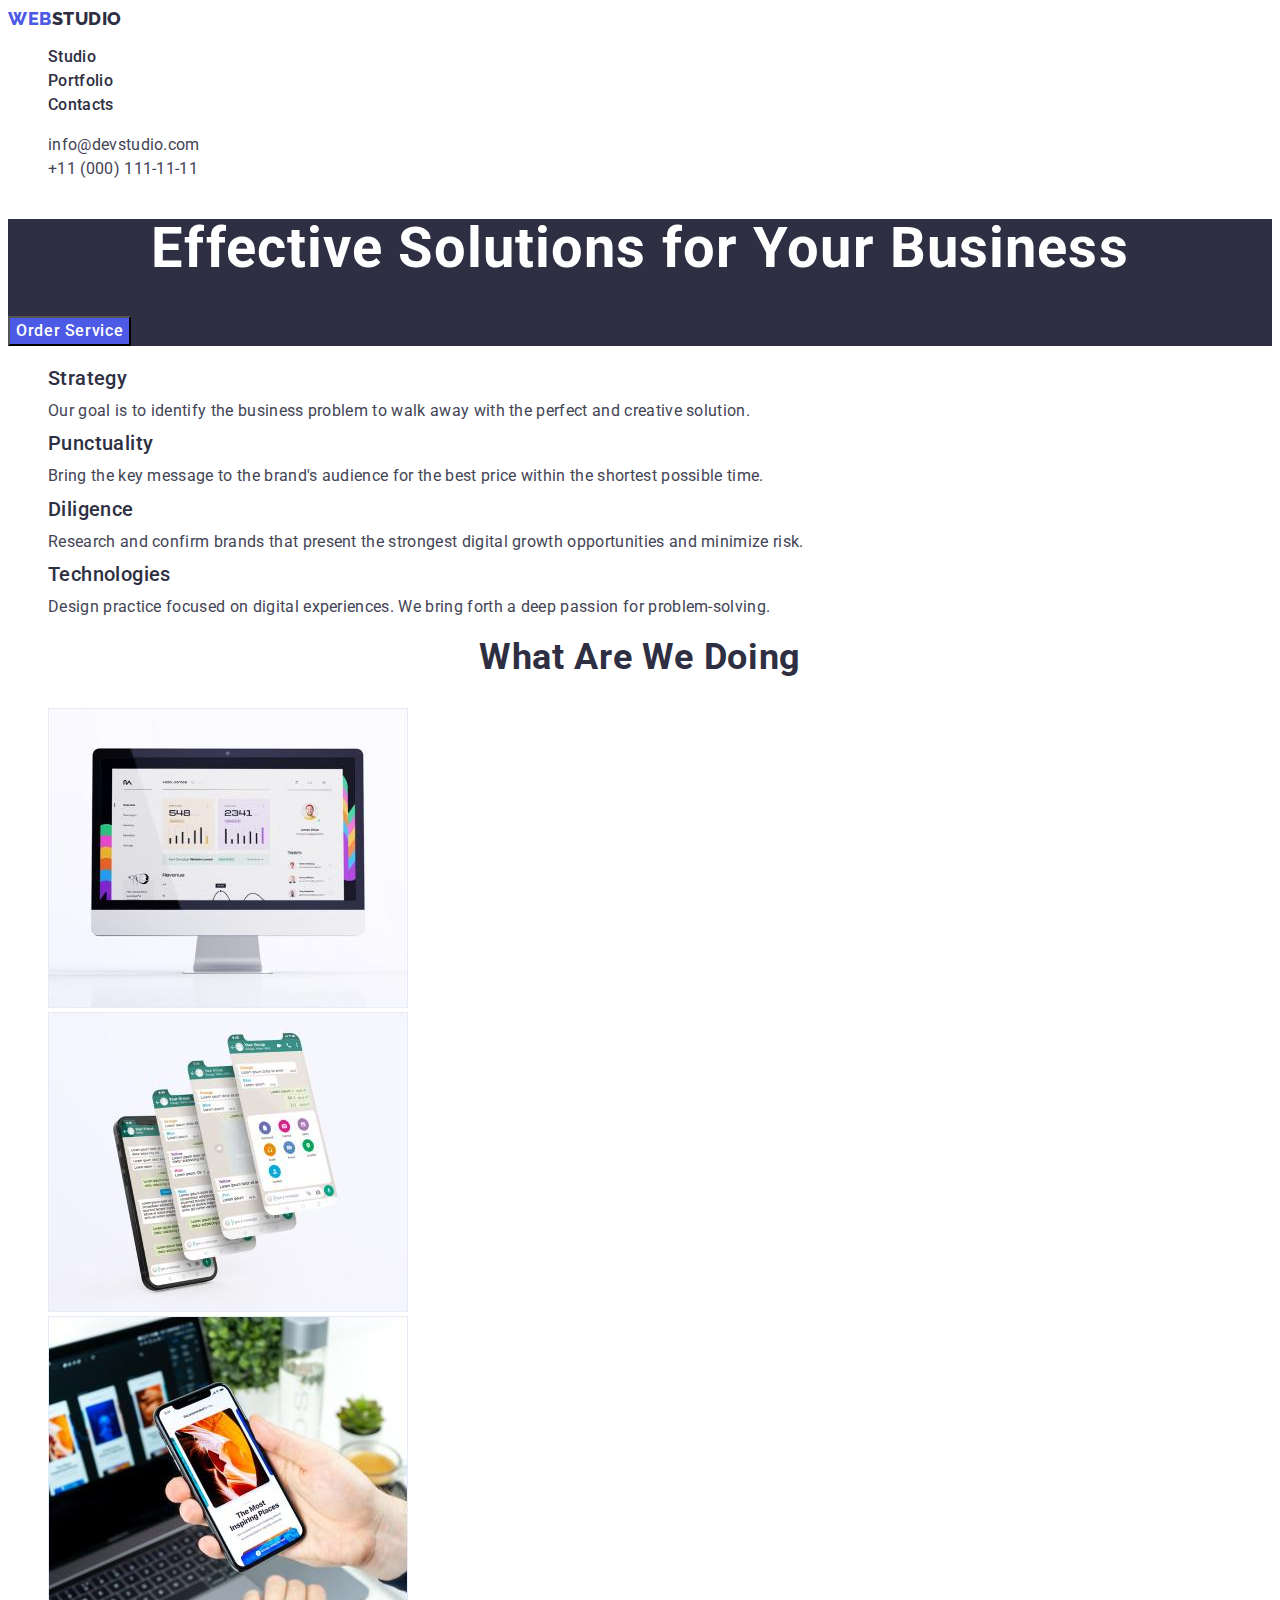
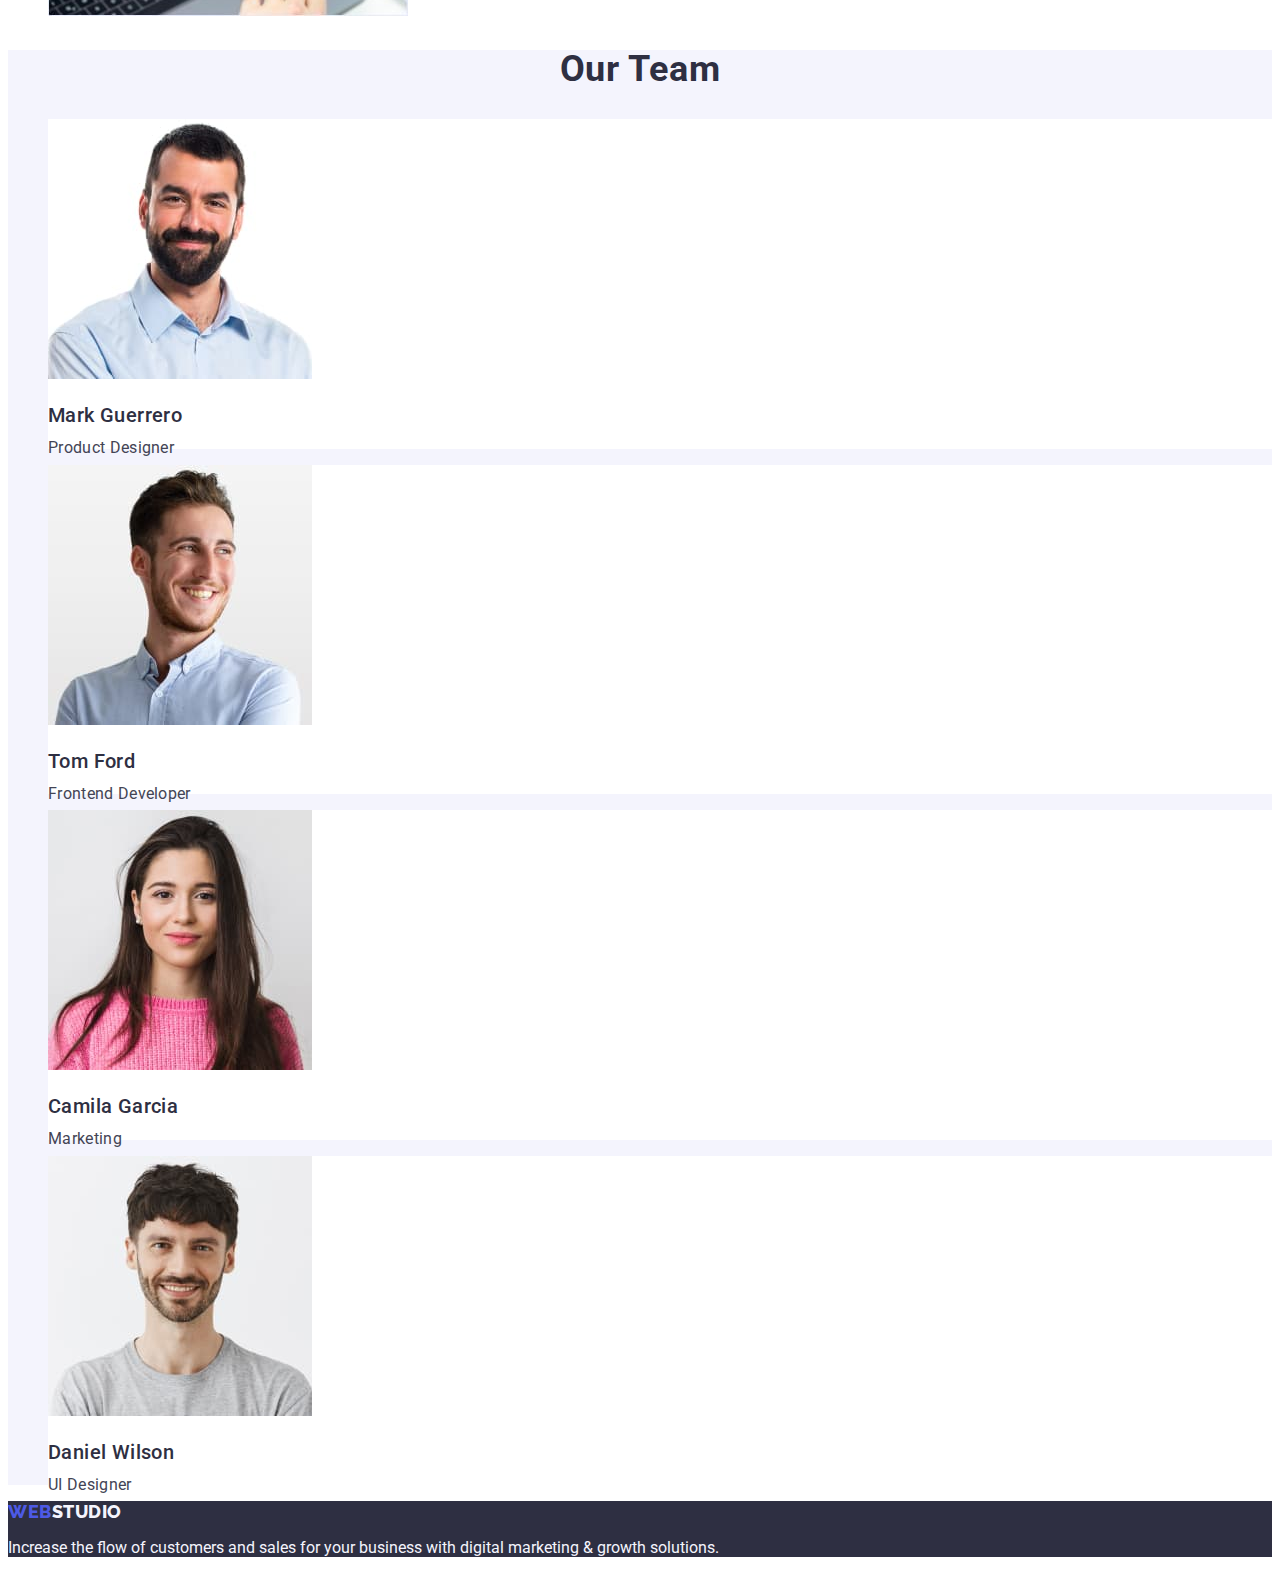
==== commit 087c0850: "Fixed address links" ====
--- a/index.html
+++ b/index.html
@@ -45,12 +45,12 @@
       <address class="address">
         <ul class="list">
           <li class="adr-item">
-            <a href="mailto:info@devstudio.com" class="link"
+            <a href="mailto:info@devstudio.com" class="adr link"
               >info@devstudio.com</a
             >
           </li>
           <li class="adr-item">
-            <a href="tel:+110001111111" class="link">+11 (000) 111-11-11</a>
+            <a href="tel:+110001111111" class="adr link">+11 (000) 111-11-11</a>
           </li>
         </ul>
       </address>
--- a/css/styles.css
+++ b/css/styles.css
@@ -18,10 +18,6 @@
 .body {
     font-family: 'Roboto', sans-serif;
     font-style: normal;
-    font-weight: 400;
-    font-size: 16px;
-    line-height: 1.5;
-    letter-spacing: 0.02em;
     color: var(--color-slate);
 
     background-color: var(--color-white);
@@ -84,7 +80,7 @@
    
 } */
 
-.adr .link {
+.adr.link {
     font-style: normal;
     font-weight: 400;
     color: var(--color-slate);
@@ -158,6 +154,7 @@
     letter-spacing: 0.02em;
     text-align: center;
     text-transform: capitalize;
+    color: var(--color-navy-blue);
 
 }
 
@@ -168,6 +165,7 @@
     font-size: 20px;
     line-height: 1.2;
     letter-spacing: 0.02em;
+    color: var(--color-navy-blue);
 }
 
 .our-team {
